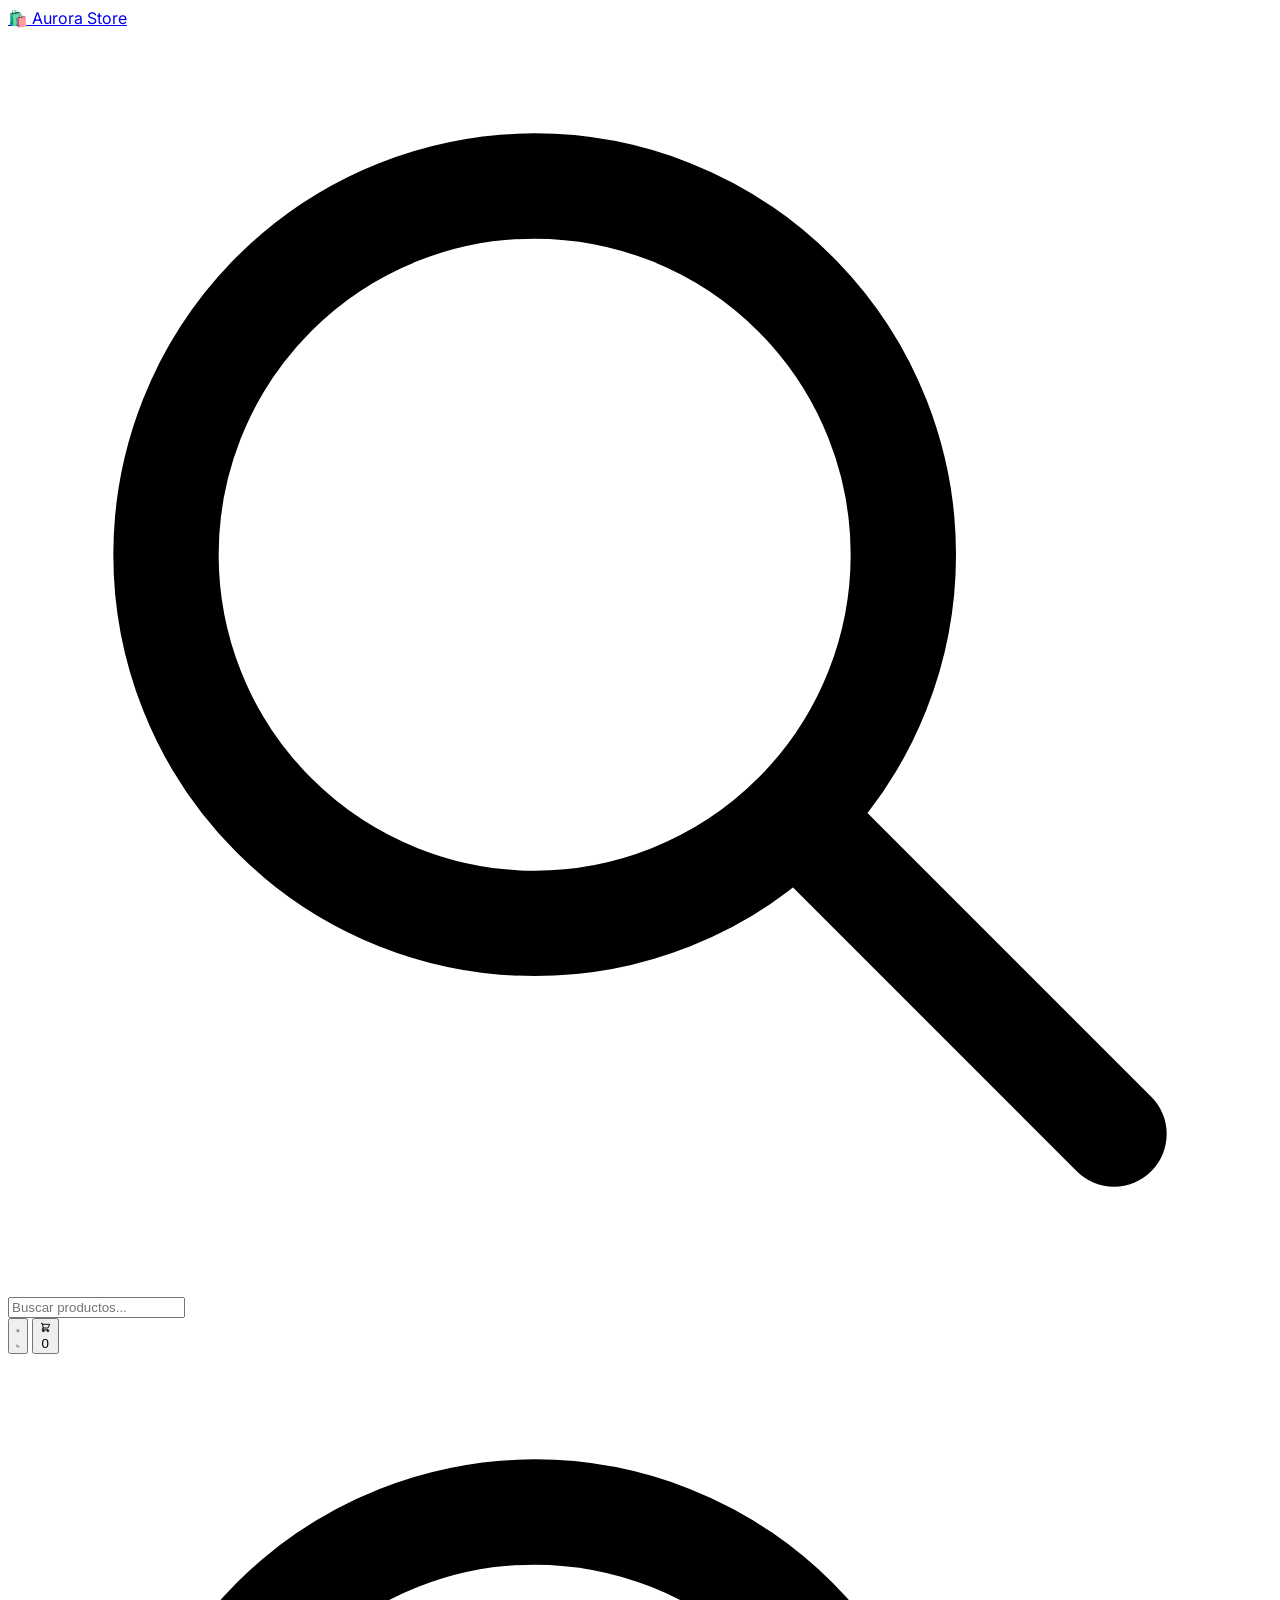
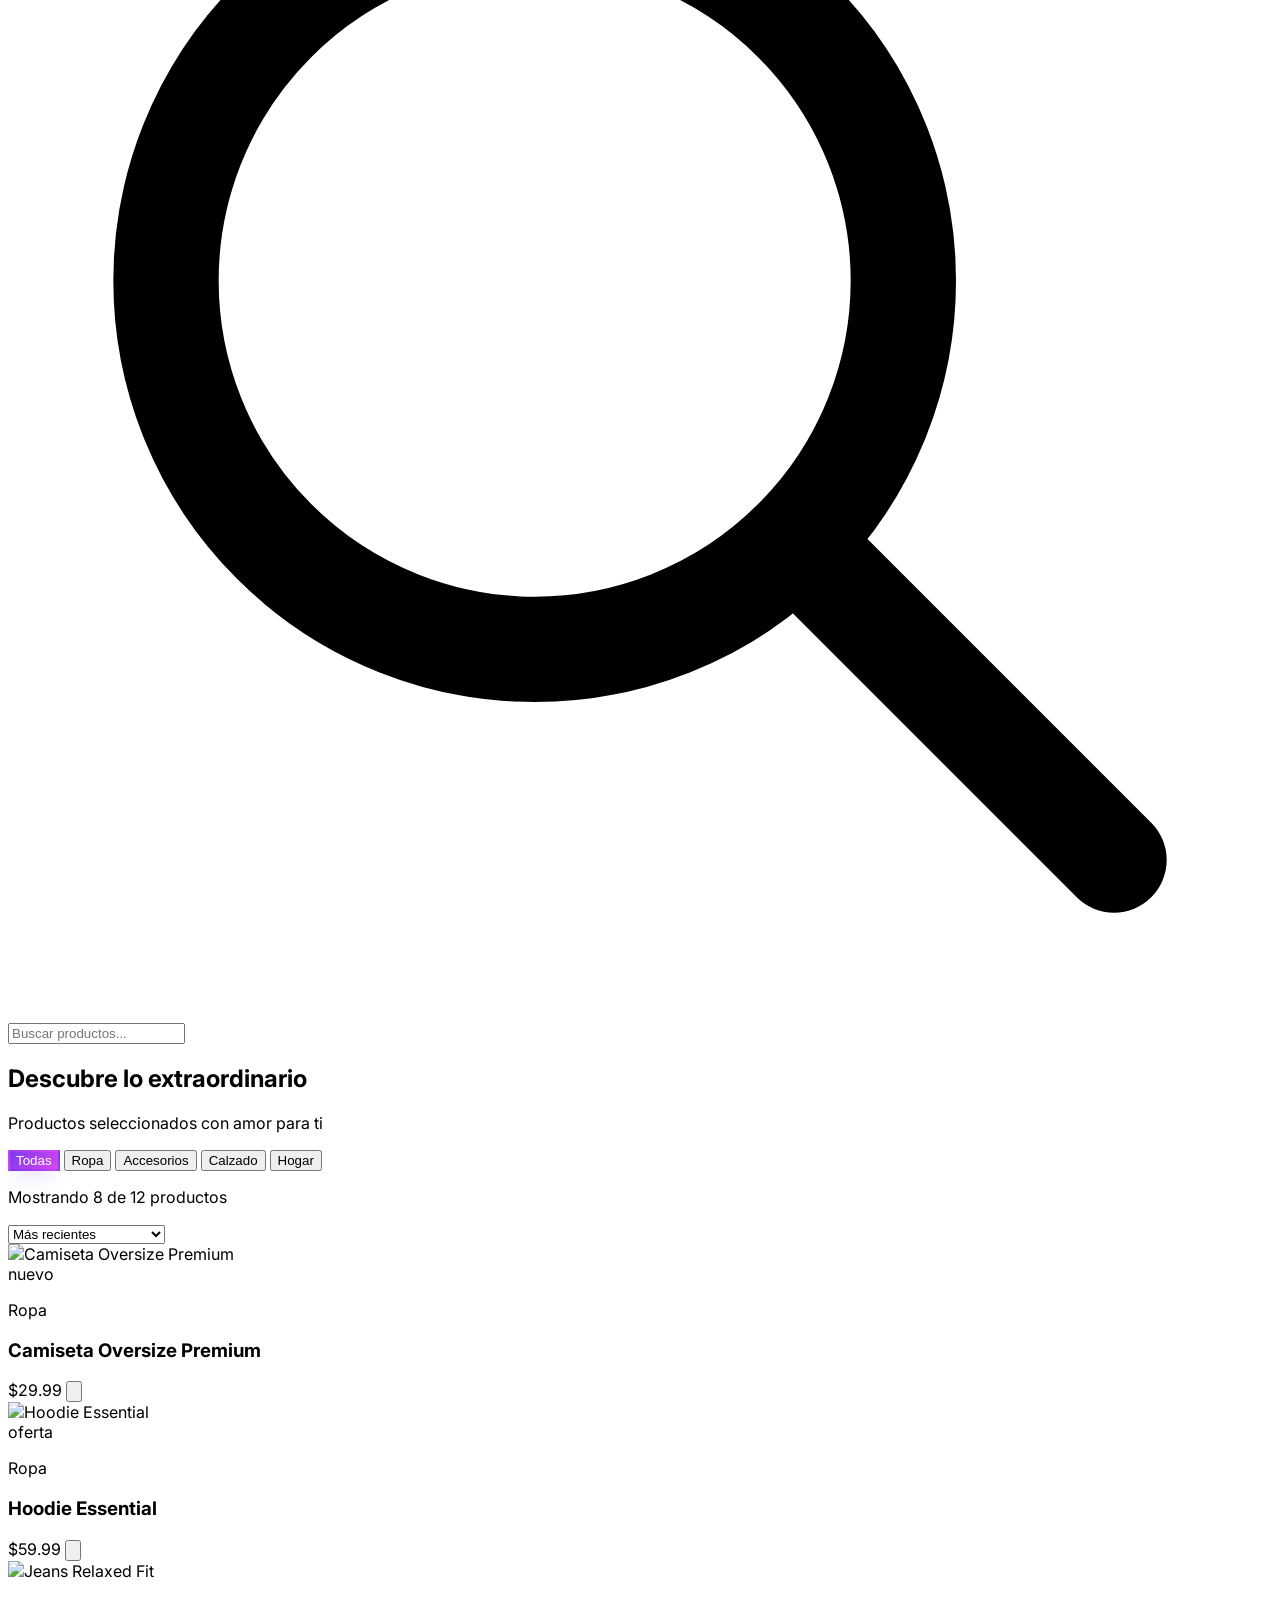
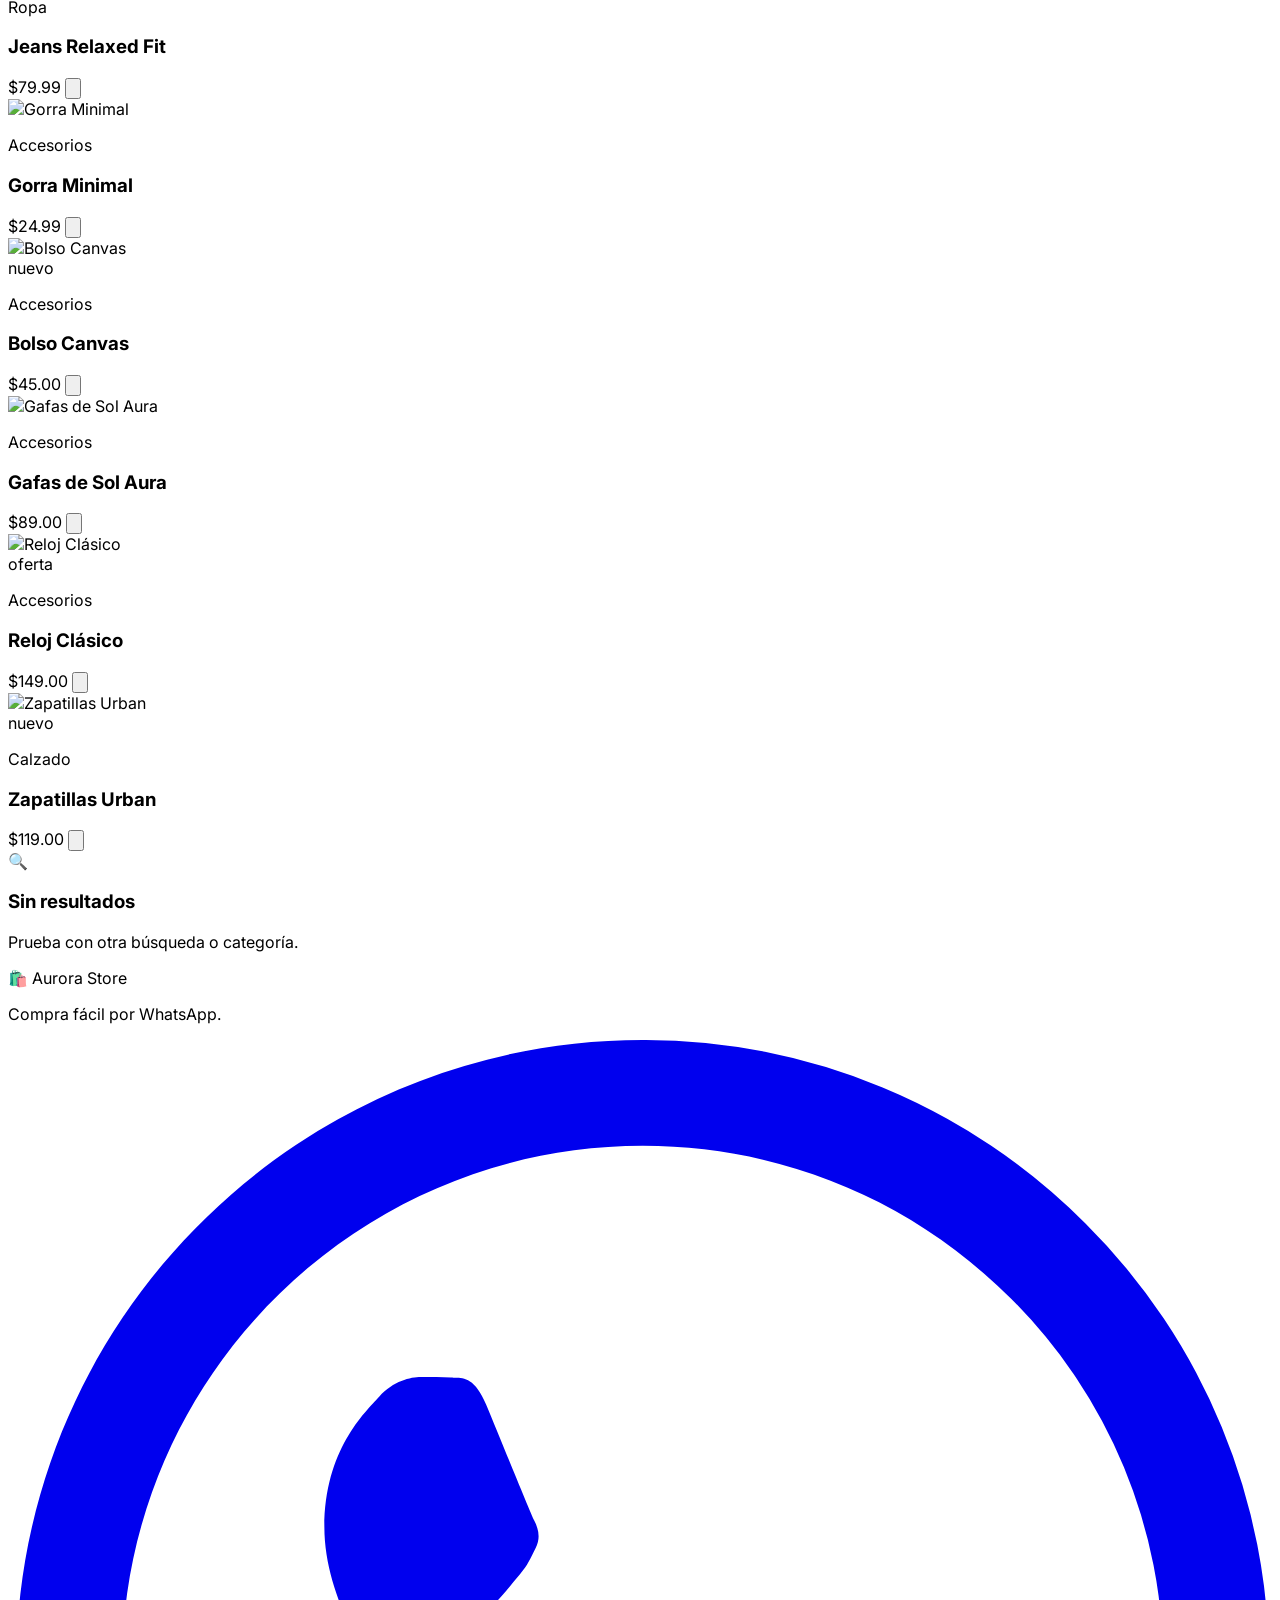
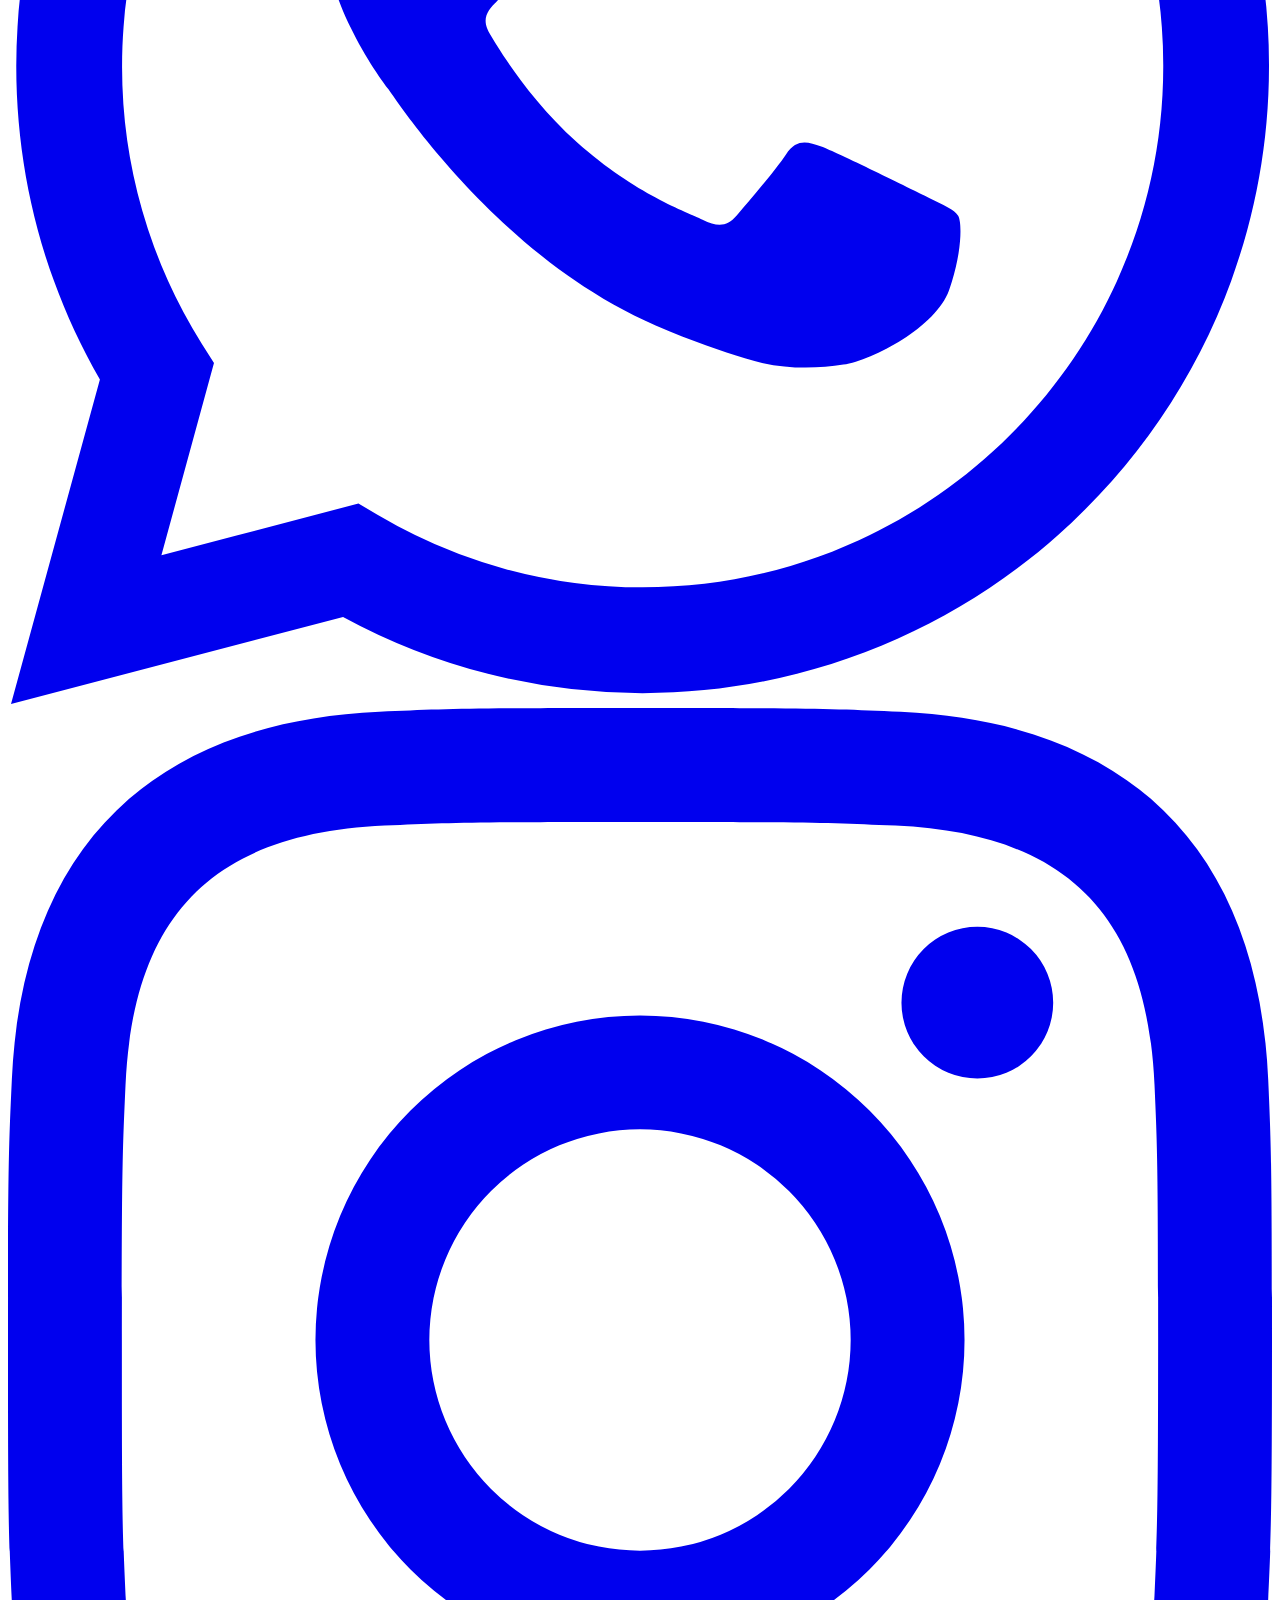
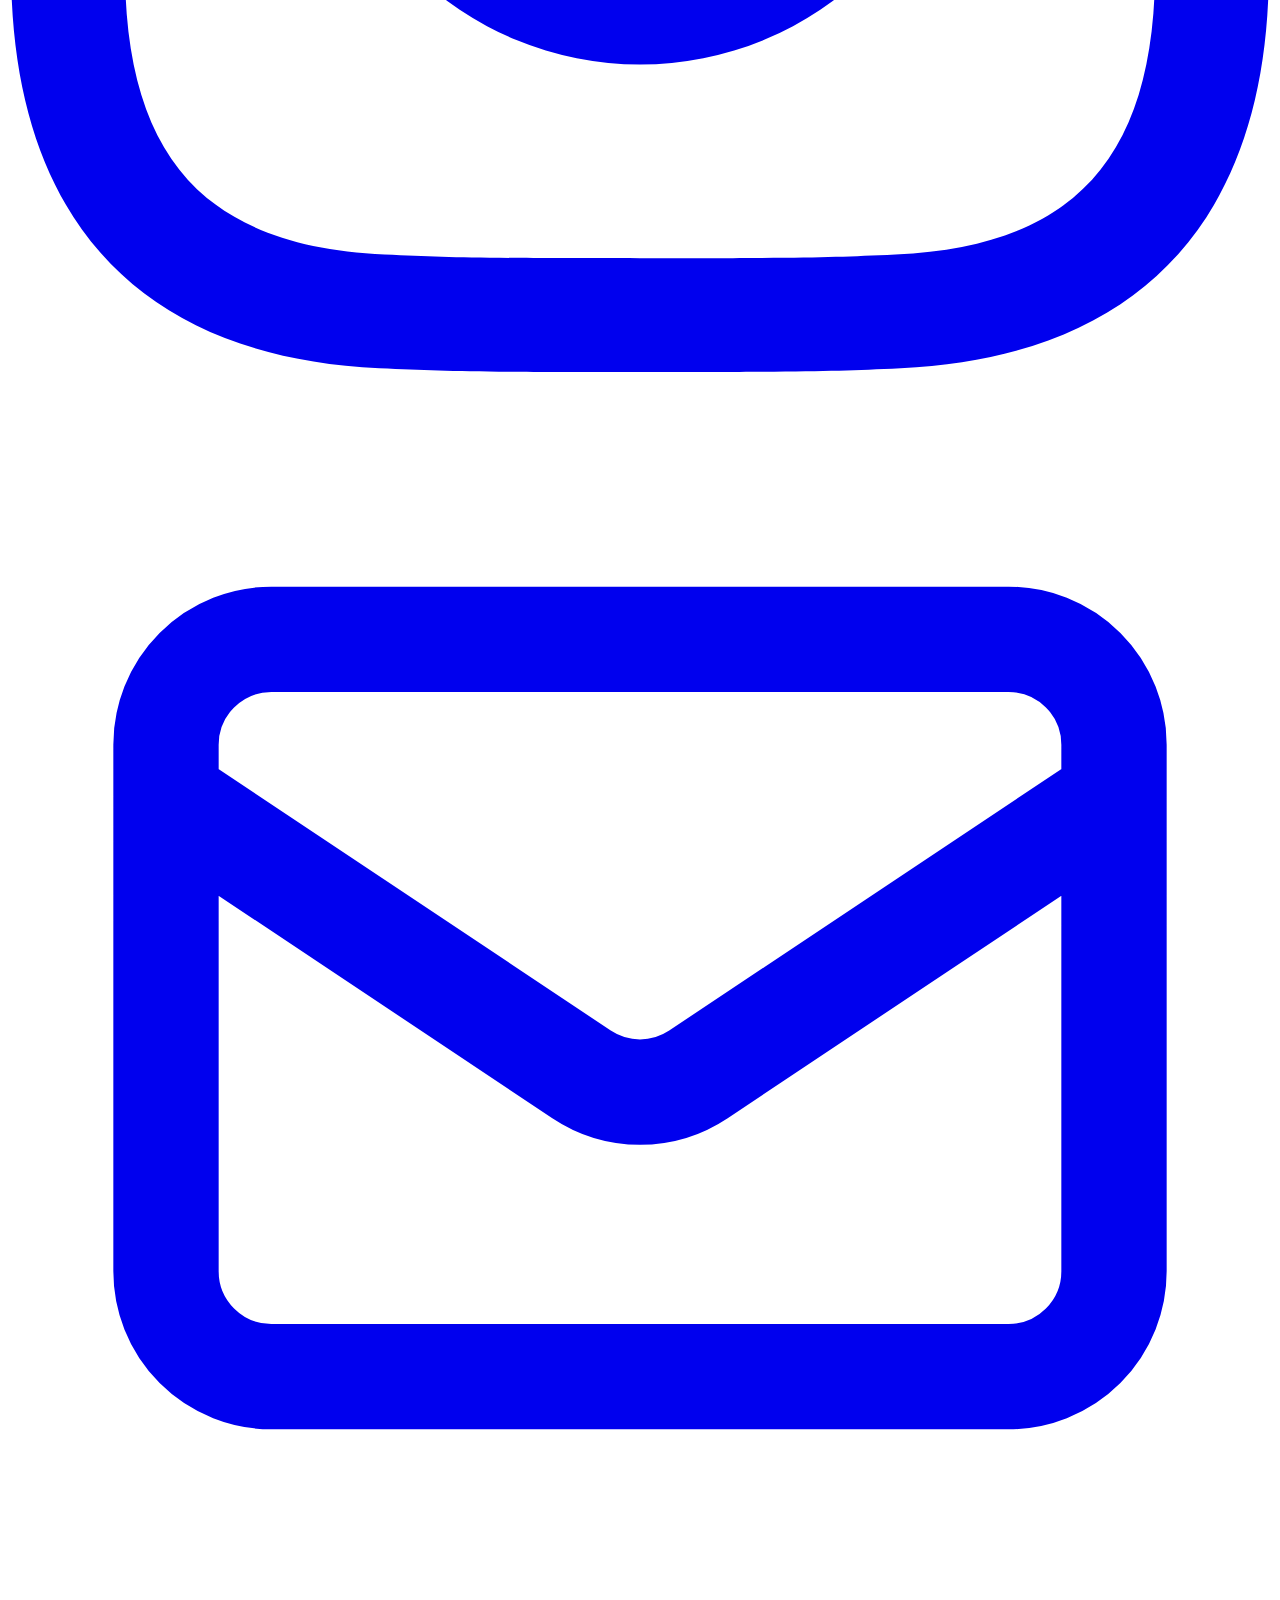
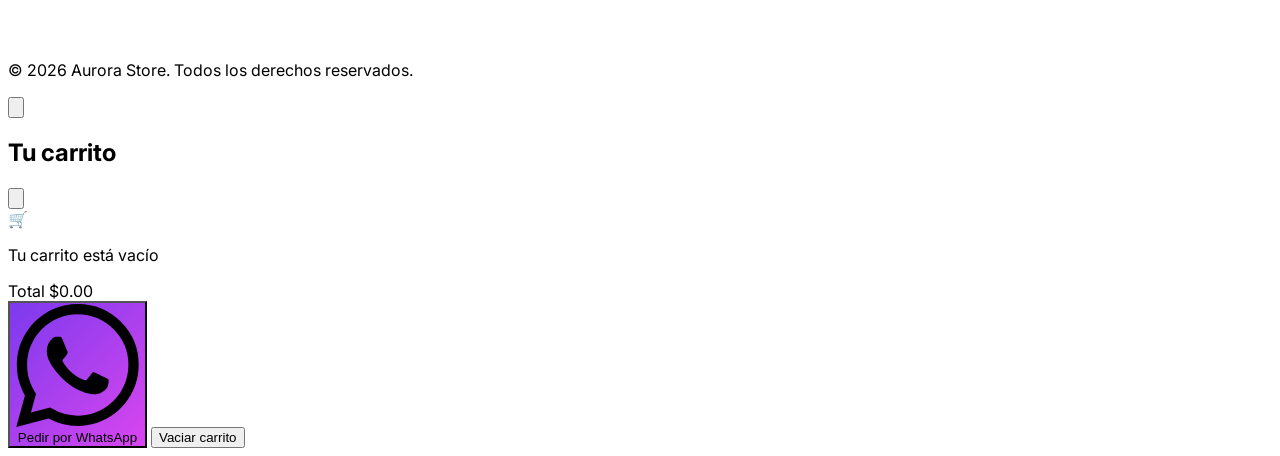
==== index.html @ 953bf491 "Add files via upload primera version" ====
<!DOCTYPE html>
<html lang="es" class="dark">
<head>
<meta charset="UTF-8">
<meta name="viewport" content="width=device-width, initial-scale=1.0">
<title>Aurora Store — Catálogo</title>
<meta name="description" content="Catálogo de productos seleccionados con amor.">
<meta property="og:title" content="Aurora Store">
<meta property="og:description" content="Catálogo de productos seleccionados con amor.">
<meta property="og:type" content="website">
<link rel="icon" href="data:image/svg+xml,<svg xmlns='http://www.w3.org/2000/svg' viewBox='0 0 100 100'><text y='.9em' font-size='90'>🛍️</text></svg>">
<script src="https://cdn.tailwindcss.com"></script>
<script>
tailwind.config = {
  darkMode: 'class',
  theme: {
    extend: {
      fontFamily: { sans: ['Inter','system-ui','sans-serif'] },
      colors: { brand: { DEFAULT: '#7c3aed', light: '#a78bfa', dark: '#5b21b6' } }
    }
  }
}
</script>
<link rel="preconnect" href="https://fonts.googleapis.com">
<link rel="preconnect" href="https://fonts.gstatic.com" crossorigin>
<link href="https://fonts.googleapis.com/css2?family=Inter:wght@300;400;500;600;700;800;900&display=swap" rel="stylesheet">
<link rel="stylesheet" href="css/styles.css">
</head>
<body class="min-h-screen bg-slate-50 dark:bg-[#0a0a0f] text-slate-900 dark:text-slate-100 antialiased overflow-x-hidden">

<!-- Fondo decorativo -->
<div class="fixed inset-0 -z-10 overflow-hidden pointer-events-none">
  <div class="bg-blob bg-violet-500 w-[500px] h-[500px] -top-40 -left-40"></div>
  <div class="bg-blob bg-fuchsia-500 w-[400px] h-[400px] top-1/3 -right-40"></div>
  <div class="bg-blob bg-pink-400 w-[380px] h-[380px] bottom-0 left-1/4"></div>
</div>

<!-- ============ HEADER ============ -->
<header id="header" class="glass sticky top-0 z-40 border-b border-slate-200/60 dark:border-slate-800/60 transition-shadow">
  <div class="max-w-7xl mx-auto px-4 sm:px-6 lg:px-8">
    <div class="flex items-center justify-between h-16 gap-4">
      <!-- Logo -->
      <a href="#" class="flex items-center gap-2 shrink-0">
        <span id="logo" class="text-2xl">🛍️</span>
        <span id="nombre-tienda" class="font-bold text-lg tracking-tight">Aurora Store</span>
      </a>

      <!-- Buscador desktop -->
      <div class="hidden md:flex flex-1 max-w-md relative">
        <svg class="absolute left-3 top-1/2 -translate-y-1/2 w-4 h-4 text-slate-400" fill="none" stroke="currentColor" viewBox="0 0 24 24"><path stroke-linecap="round" stroke-linejoin="round" stroke-width="2" d="M21 21l-6-6m2-5a7 7 0 11-14 0 7 7 0 0114 0z"/></svg>
        <input id="buscador" type="search" placeholder="Buscar productos..." class="w-full pl-10 pr-4 py-2 rounded-full bg-slate-100 dark:bg-slate-800/60 border border-transparent focus:border-violet-500 focus:bg-white dark:focus:bg-slate-900 outline-none text-sm transition-all">
      </div>

      <!-- Acciones -->
      <div class="flex items-center gap-1.5">
        <button id="theme-toggle" aria-label="Cambiar tema" class="p-2.5 rounded-full hover:bg-slate-100 dark:hover:bg-slate-800 transition-colors">
          <svg class="w-5 h-5 hidden dark:block" fill="none" stroke="currentColor" viewBox="0 0 24 24"><path stroke-linecap="round" stroke-linejoin="round" stroke-width="2" d="M12 3v1m0 16v1m9-9h-1M4 12H3m15.364 6.364l-.707-.707M6.343 6.343l-.707-.707m12.728 0l-.707.707M6.343 17.657l-.707.707M16 12a4 4 0 11-8 0 4 4 0 018 0z"/></svg>
          <svg class="w-5 h-5 dark:hidden" fill="none" stroke="currentColor" viewBox="0 0 24 24"><path stroke-linecap="round" stroke-linejoin="round" stroke-width="2" d="M20.354 15.354A9 9 0 018.646 3.646 9.003 9.003 0 0012 21a9.003 9.003 0 008.354-5.646z"/></svg>
        </button>

        <button id="btn-carrito" aria-label="Carrito" class="relative p-2.5 rounded-full hover:bg-slate-100 dark:hover:bg-slate-800 transition-colors">
          <svg class="w-5 h-5" fill="none" stroke="currentColor" viewBox="0 0 24 24"><path stroke-linecap="round" stroke-linejoin="round" stroke-width="2" d="M3 3h2l.4 2M7 13h10l4-8H5.4M7 13L5.4 5M7 13l-2.293 2.293c-.63.63-.184 1.707.707 1.707H17m0 0a2 2 0 100 4 2 2 0 000-4zm-8 2a2 2 0 11-4 0 2 2 0 014 0z"/></svg>
          <span id="badge-carrito" class="hidden absolute -top-0.5 -right-0.5 min-w-[18px] h-[18px] px-1 rounded-full bg-gradient-to-br from-violet-600 to-fuchsia-500 text-white text-[10px] font-bold flex items-center justify-center">0</span>
        </button>
      </div>
    </div>

    <!-- Buscador mobile -->
    <div class="md:hidden pb-3">
      <div class="relative">
        <svg class="absolute left-3 top-1/2 -translate-y-1/2 w-4 h-4 text-slate-400" fill="none" stroke="currentColor" viewBox="0 0 24 24"><path stroke-linecap="round" stroke-linejoin="round" stroke-width="2" d="M21 21l-6-6m2-5a7 7 0 11-14 0 7 7 0 0114 0z"/></svg>
        <input id="buscador-mobile" type="search" placeholder="Buscar productos..." class="w-full pl-10 pr-4 py-2 rounded-full bg-slate-100 dark:bg-slate-800/60 outline-none text-sm">
      </div>
    </div>
  </div>
</header>

<!-- ============ HERO ============ -->
<section class="max-w-7xl mx-auto px-4 sm:px-6 lg:px-8 pt-12 pb-8 text-center">
  <h1 class="text-4xl sm:text-5xl lg:text-6xl font-extrabold tracking-tight mb-4">
    Descubre lo <span class="bg-gradient-to-r from-violet-600 via-fuchsia-500 to-pink-500 bg-clip-text text-transparent">extraordinario</span>
  </h1>
  <p id="descripcion-tienda" class="text-base sm:text-lg text-slate-500 dark:text-slate-400 max-w-2xl mx-auto">
    Productos seleccionados con amor para ti
  </p>
</section>

<!-- ============ FILTROS ============ -->
<section class="max-w-7xl mx-auto px-4 sm:px-6 lg:px-8 mb-6">
  <div class="flex flex-col gap-4">
    <!-- Categorías -->
    <div id="categorias" class="flex gap-2 overflow-x-auto no-scrollbar py-1"></div>

    <!-- Orden + info -->
    <div class="flex flex-wrap items-center justify-between gap-3">
      <p id="contador" class="text-sm text-slate-500 dark:text-slate-400"></p>
      <select id="orden" class="text-sm px-3 py-2 rounded-full bg-slate-100 dark:bg-slate-800/60 border border-transparent focus:border-violet-500 outline-none cursor-pointer">
        <option value="recientes">Más recientes</option>
        <option value="precio-asc">Precio: menor a mayor</option>
        <option value="precio-desc">Precio: mayor a menor</option>
        <option value="nombre">Nombre A-Z</option>
      </select>
    </div>
  </div>
</section>

<!-- ============ GRID ============ -->
<main class="max-w-7xl mx-auto px-4 sm:px-6 lg:px-8 pb-20">
  <div id="grid" class="grid grid-cols-2 md:grid-cols-3 lg:grid-cols-4 gap-4 sm:gap-6"></div>

  <!-- Sin resultados -->
  <div id="sin-resultados" class="hidden text-center py-20">
    <div class="text-5xl mb-4">🔍</div>
    <h3 class="font-semibold text-lg mb-1">Sin resultados</h3>
    <p class="text-sm text-slate-500">Prueba con otra búsqueda o categoría.</p>
  </div>

  <!-- Sentinel infinite scroll -->
  <div id="sentinel" class="h-20"></div>

  <!-- Loader -->
  <div id="loader" class="hidden flex justify-center py-8">
    <div class="w-8 h-8 rounded-full border-2 border-violet-500 border-t-transparent animate-spin"></div>
  </div>
</main>

<!-- ============ FOOTER ============ -->
<footer class="border-t border-slate-200 dark:border-slate-800 mt-10">
  <div class="max-w-7xl mx-auto px-4 sm:px-6 lg:px-8 py-10 grid sm:grid-cols-2 gap-6">
    <div>
      <div class="flex items-center gap-2 mb-3">
        <span id="logo-footer" class="text-xl">🛍️</span>
        <span id="nombre-footer" class="font-bold">Aurora Store</span>
      </div>
      <p class="text-sm text-slate-500 dark:text-slate-400">Compra fácil por WhatsApp.</p>
    </div>
    <div class="sm:text-right">
      <div class="flex gap-3 sm:justify-end mb-3" id="footer-links"></div>
      <p class="text-xs text-slate-400">© <span id="anio"></span> Aurora Store. Todos los derechos reservados.</p>
    </div>
  </div>
</footer>

<!-- ============ SCROLL TOP ============ -->
<button id="scroll-top" aria-label="Volver arriba" class="fixed bottom-6 right-6 z-30 p-3 rounded-full bg-white dark:bg-slate-800 shadow-lg border border-slate-200 dark:border-slate-700 opacity-0 pointer-events-none transition-all hover:scale-110">
  <svg class="w-5 h-5" fill="none" stroke="currentColor" viewBox="0 0 24 24"><path stroke-linecap="round" stroke-linejoin="round" stroke-width="2" d="M5 10l7-7m0 0l7 7m-7-7v18"/></svg>
</button>

<!-- ============ CARRITO DRAWER ============ -->
<div id="cart-overlay" class="fixed inset-0 bg-black/60 modal-backdrop z-50 hidden"></div>
<aside id="cart-drawer" class="fixed top-0 right-0 h-full w-full max-w-md bg-white dark:bg-[#111118] z-50 shadow-2xl translate-x-full transition-transform duration-300 flex flex-col">
  <div class="flex items-center justify-between p-4 border-b border-slate-200 dark:border-slate-800">
    <h2 class="font-bold text-lg">Tu carrito</h2>
    <button id="cerrar-carrito" class="p-2 rounded-full hover:bg-slate-100 dark:hover:bg-slate-800">
      <svg class="w-5 h-5" fill="none" stroke="currentColor" viewBox="0 0 24 24"><path stroke-linecap="round" stroke-linejoin="round" stroke-width="2" d="M6 18L18 6M6 6l12 12"/></svg>
    </button>
  </div>
  <div id="cart-items" class="flex-1 overflow-y-auto p-4 space-y-3"></div>
  <div id="cart-footer" class="border-t border-slate-200 dark:border-slate-800 p-4 space-y-3">
    <div class="flex justify-between items-center">
      <span class="text-sm text-slate-500">Total</span>
      <span id="cart-total" class="font-bold text-xl">$0.00</span>
    </div>
    <button id="btn-whatsapp" class="btn-primary w-full py-3 rounded-xl text-white font-semibold flex items-center justify-center gap-2">
      <svg class="w-5 h-5" viewBox="0 0 24 24" fill="currentColor"><path d="M17.472 14.382c-.297-.149-1.758-.867-2.03-.967-.273-.099-.471-.148-.67.15-.197.297-.767.966-.94 1.164-.173.199-.347.223-.644.075-.297-.15-1.255-.463-2.39-1.475-.883-.788-1.48-1.761-1.653-2.059-.173-.297-.018-.458.13-.606.134-.133.298-.347.446-.52.149-.174.198-.298.298-.497.099-.198.05-.371-.025-.52-.075-.149-.669-1.612-.916-2.207-.242-.579-.487-.5-.669-.51-.173-.008-.371-.01-.57-.01-.198 0-.52.074-.792.372-.272.297-1.04 1.016-1.04 2.479 0 1.462 1.065 2.875 1.213 3.074.149.198 2.096 3.2 5.077 4.487.709.306 1.262.489 1.694.625.712.227 1.36.195 1.871.118.571-.085 1.758-.719 2.006-1.413.248-.694.248-1.289.173-1.413-.074-.124-.272-.198-.57-.347m-5.421 7.403h-.004a9.87 9.87 0 01-5.031-1.378l-.361-.214-3.741.982.998-3.648-.235-.374a9.86 9.86 0 01-1.51-5.26c.001-5.45 4.436-9.884 9.888-9.884 2.64 0 5.122 1.03 6.988 2.898a9.825 9.825 0 012.893 6.994c-.003 5.45-4.437 9.884-9.885 9.884m8.413-18.297A11.815 11.815 0 0012.05 0C5.495 0 .16 5.335.157 11.892c0 2.096.547 4.142 1.588 5.945L.057 24l6.305-1.654a11.882 11.882 0 005.683 1.448h.005c6.554 0 11.89-5.335 11.893-11.893a11.821 11.821 0 00-3.48-8.413Z"/></svg>
      Pedir por WhatsApp
    </button>
    <button id="vaciar-carrito" class="w-full py-2 text-sm text-slate-500 hover:text-red-500 transition-colors">Vaciar carrito</button>
  </div>
</aside>

<!-- ============ MODAL PRODUCTO ============ -->
<div id="modal" class="fixed inset-0 z-50 hidden">
  <div class="absolute inset-0 bg-black/60 modal-backdrop" data-close-modal></div>
  <div class="relative h-full flex items-center justify-center p-4 overflow-y-auto">
    <div id="modal-content" class="scale-in relative bg-white dark:bg-[#111118] rounded-3xl max-w-3xl w-full overflow-hidden shadow-2xl my-8">
      <!-- contenido dinámico -->
    </div>
  </div>
</div>

<!-- ============ TOASTS ============ -->
<div id="toasts" class="fixed top-20 right-4 z-[60] space-y-2"></div>

<script src="js/app.js"></script>
</body>
</html>
---- css/styles.css ----
/* ============ BASE ============ */
* { -webkit-tap-highlight-color: transparent; }
html { scroll-behavior: smooth; }
body {
  font-family: 'Inter', system-ui, -apple-system, sans-serif;
  transition: background-color .3s ease, color .3s ease;
}

/* ============ SCROLLBAR ============ */
::-webkit-scrollbar { width: 10px; height: 10px; }
::-webkit-scrollbar-track { background: transparent; }
::-webkit-scrollbar-thumb { background: rgba(124,58,237,.3); border-radius: 10px; }
::-webkit-scrollbar-thumb:hover { background: rgba(124,58,237,.55); }
.no-scrollbar::-webkit-scrollbar { display: none; }
.no-scrollbar { -ms-overflow-style: none; scrollbar-width: none; }

/* ============ GLASS ============ */
.glass {
  backdrop-filter: blur(18px) saturate(180%);
  -webkit-backdrop-filter: blur(18px) saturate(180%);
  background: rgba(255,255,255,.72);
}
.dark .glass { background: rgba(10,10,15,.72); }

/* ============ ANIMACIONES ============ */
@keyframes fadeInUp { from { opacity:0; transform: translateY(24px); } to { opacity:1; transform: translateY(0); } }
@keyframes fadeIn { from { opacity:0; } to { opacity:1; } }
@keyframes scaleIn { from { opacity:0; transform: scale(.94); } to { opacity:1; transform: scale(1); } }
@keyframes slideInRight { from { transform: translateX(100%); } to { transform: translateX(0); } }
@keyframes shimmer { 0% { background-position: -200% 0; } 100% { background-position: 200% 0; } }
@keyframes float { 0%,100% { transform: translateY(0); } 50% { transform: translateY(-8px); } }

.fade-in-up { animation: fadeInUp .6s cubic-bezier(.16,1,.3,1) both; }
.fade-in { animation: fadeIn .4s ease both; }
.scale-in { animation: scaleIn .3s cubic-bezier(.16,1,.3,1) both; }
.slide-in-right { animation: slideInRight .35s cubic-bezier(.16,1,.3,1) both; }

/* ============ SKELETON ============ */
.skeleton {
  background: linear-gradient(90deg, rgba(0,0,0,.06) 25%, rgba(0,0,0,.11) 50%, rgba(0,0,0,.06) 75%);
  background-size: 200% 100%;
  animation: shimmer 1.5s infinite;
}
.dark .skeleton {
  background: linear-gradient(90deg, rgba(255,255,255,.05) 25%, rgba(255,255,255,.1) 50%, rgba(255,255,255,.05) 75%);
  background-size: 200% 100%;
}

/* ============ CARD ============ */
.card { transition: transform .4s cubic-bezier(.16,1,.3,1), box-shadow .4s cubic-bezier(.16,1,.3,1); }
.card:hover {
  transform: translateY(-6px);
  box-shadow: 0 28px 56px -20px rgba(124,58,237,.35);
}
.card img { transition: transform .7s cubic-bezier(.16,1,.3,1); }
.card:hover img { transform: scale(1.07); }

/* ============ BOTONES ============ */
.btn-primary {
  background: linear-gradient(135deg, #7c3aed 0%, #d946ef 100%);
  transition: transform .2s, box-shadow .25s, filter .2s;
}
.btn-primary:hover { transform: translateY(-2px); box-shadow: 0 14px 28px -10px rgba(124,58,237,.55); filter: brightness(1.05); }
.btn-primary:active { transform: translateY(0) scale(.98); }

/* ============ CHIPS ============ */
.chip { transition: all .25s cubic-bezier(.16,1,.3,1); }
.chip.active {
  background: linear-gradient(135deg, #7c3aed, #d946ef);
  color: white;
  border-color: transparent;
  box-shadow: 0 8px 20px -8px rgba(124,58,237,.5);
}

/* ============ HEADER ============ */
header.scrolled { box-shadow: 0 4px 28px -10px rgba(0,0,0,.12); }
.dark header.scrolled { box-shadow: 0 4px 28px -10px rgba(0,0,0,.6); }

/* ============ MODAL ============ */
.modal-backdrop {
  backdrop-filter: blur(10px);
  -webkit-backdrop-filter: blur(10px);
}

/* ============ BACKGROUND DECORATION ============ */
.bg-blob {
  position: absolute;
  border-radius: 50%;
  filter: blur(80px);
  opacity: .35;
  pointer-events: none;
}
.dark .bg-blob { opacity: .22; }

/* ============ TOAST ============ */
.toast { animation: fadeInUp .35s cubic-bezier(.16,1,.3,1) both; }
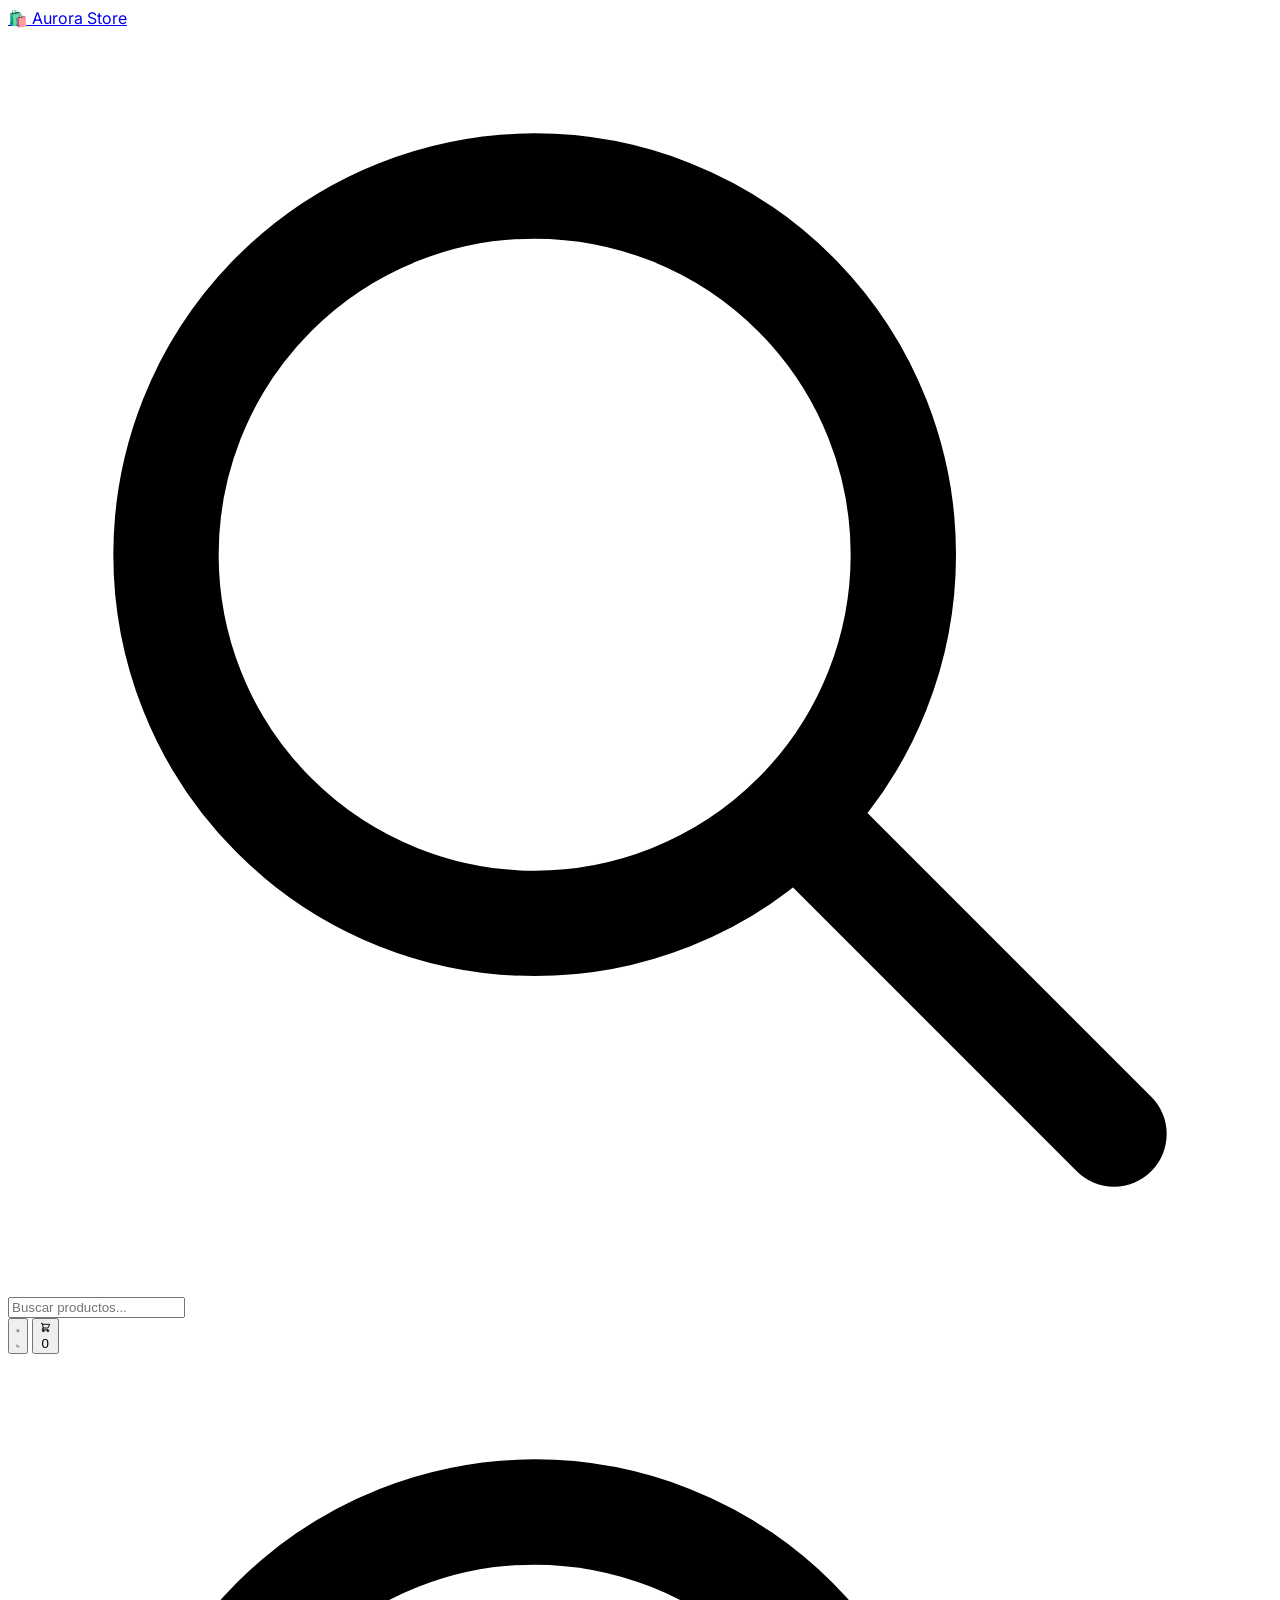
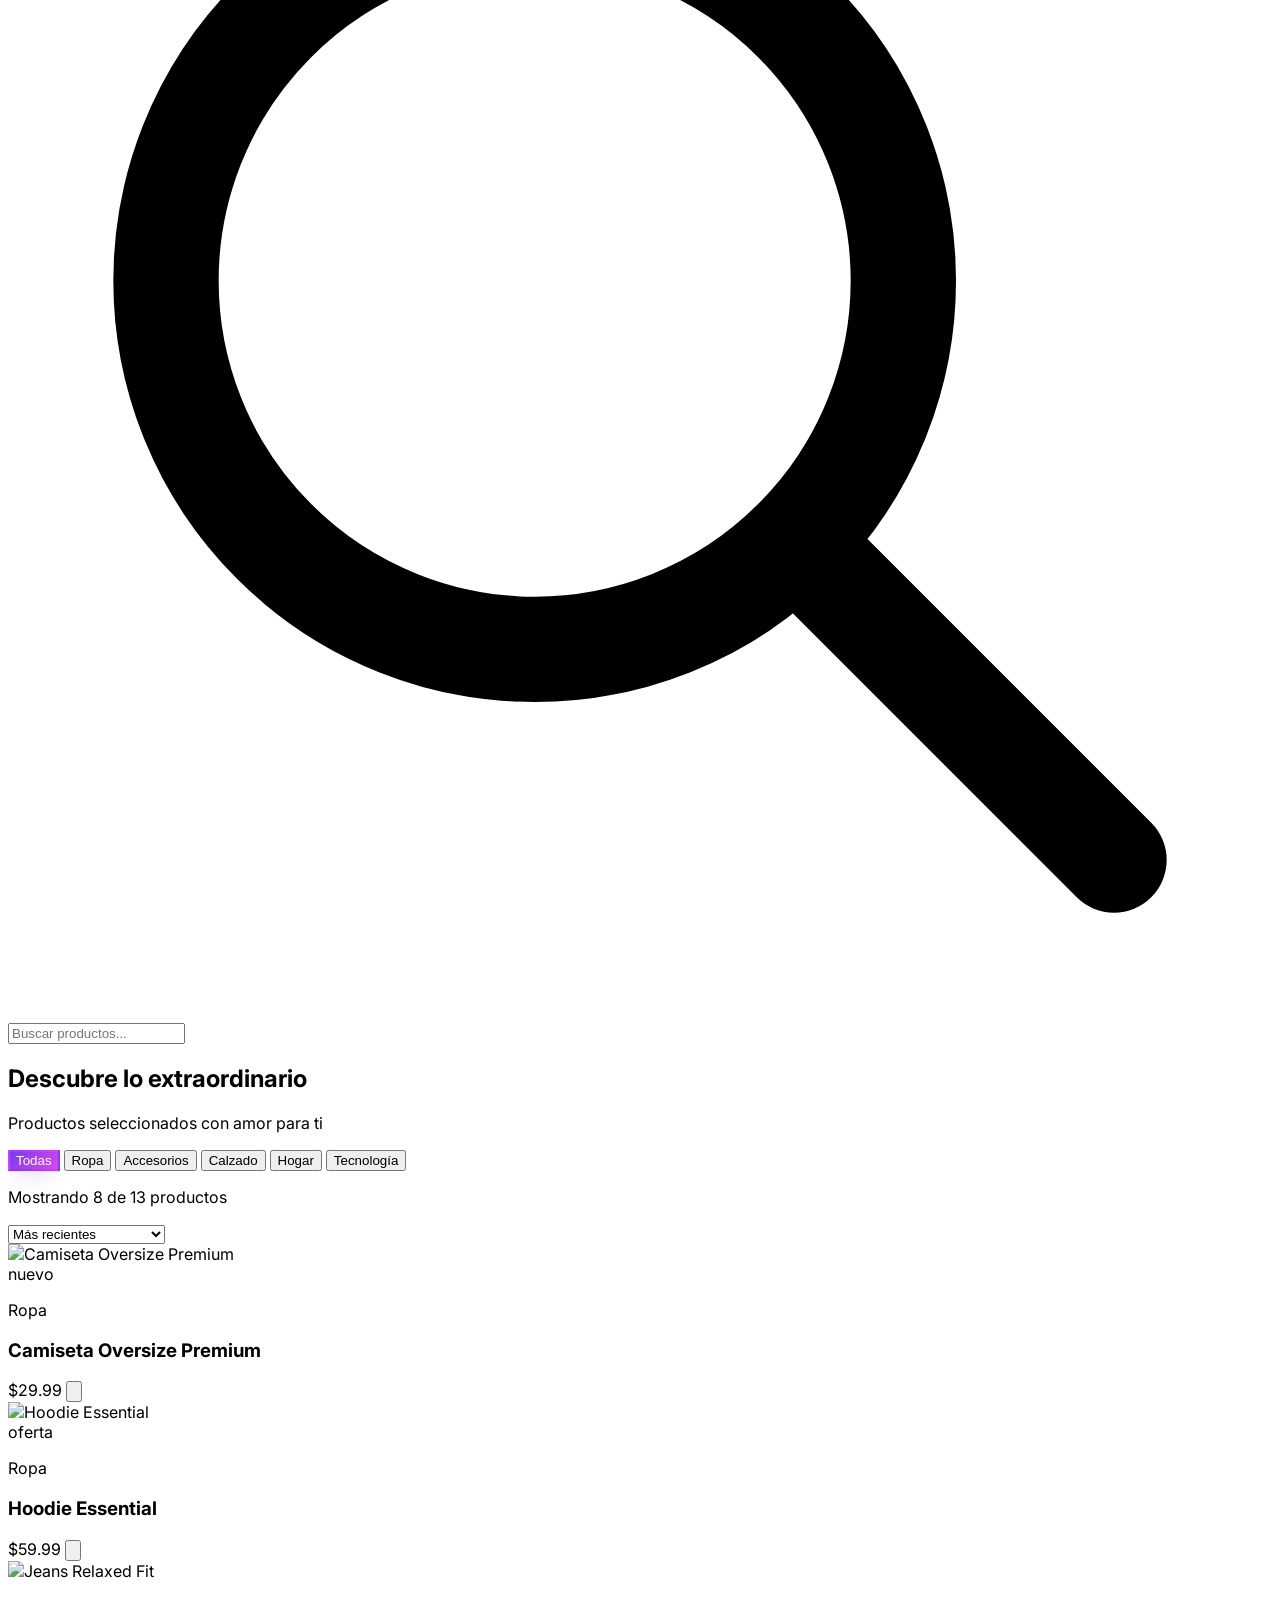
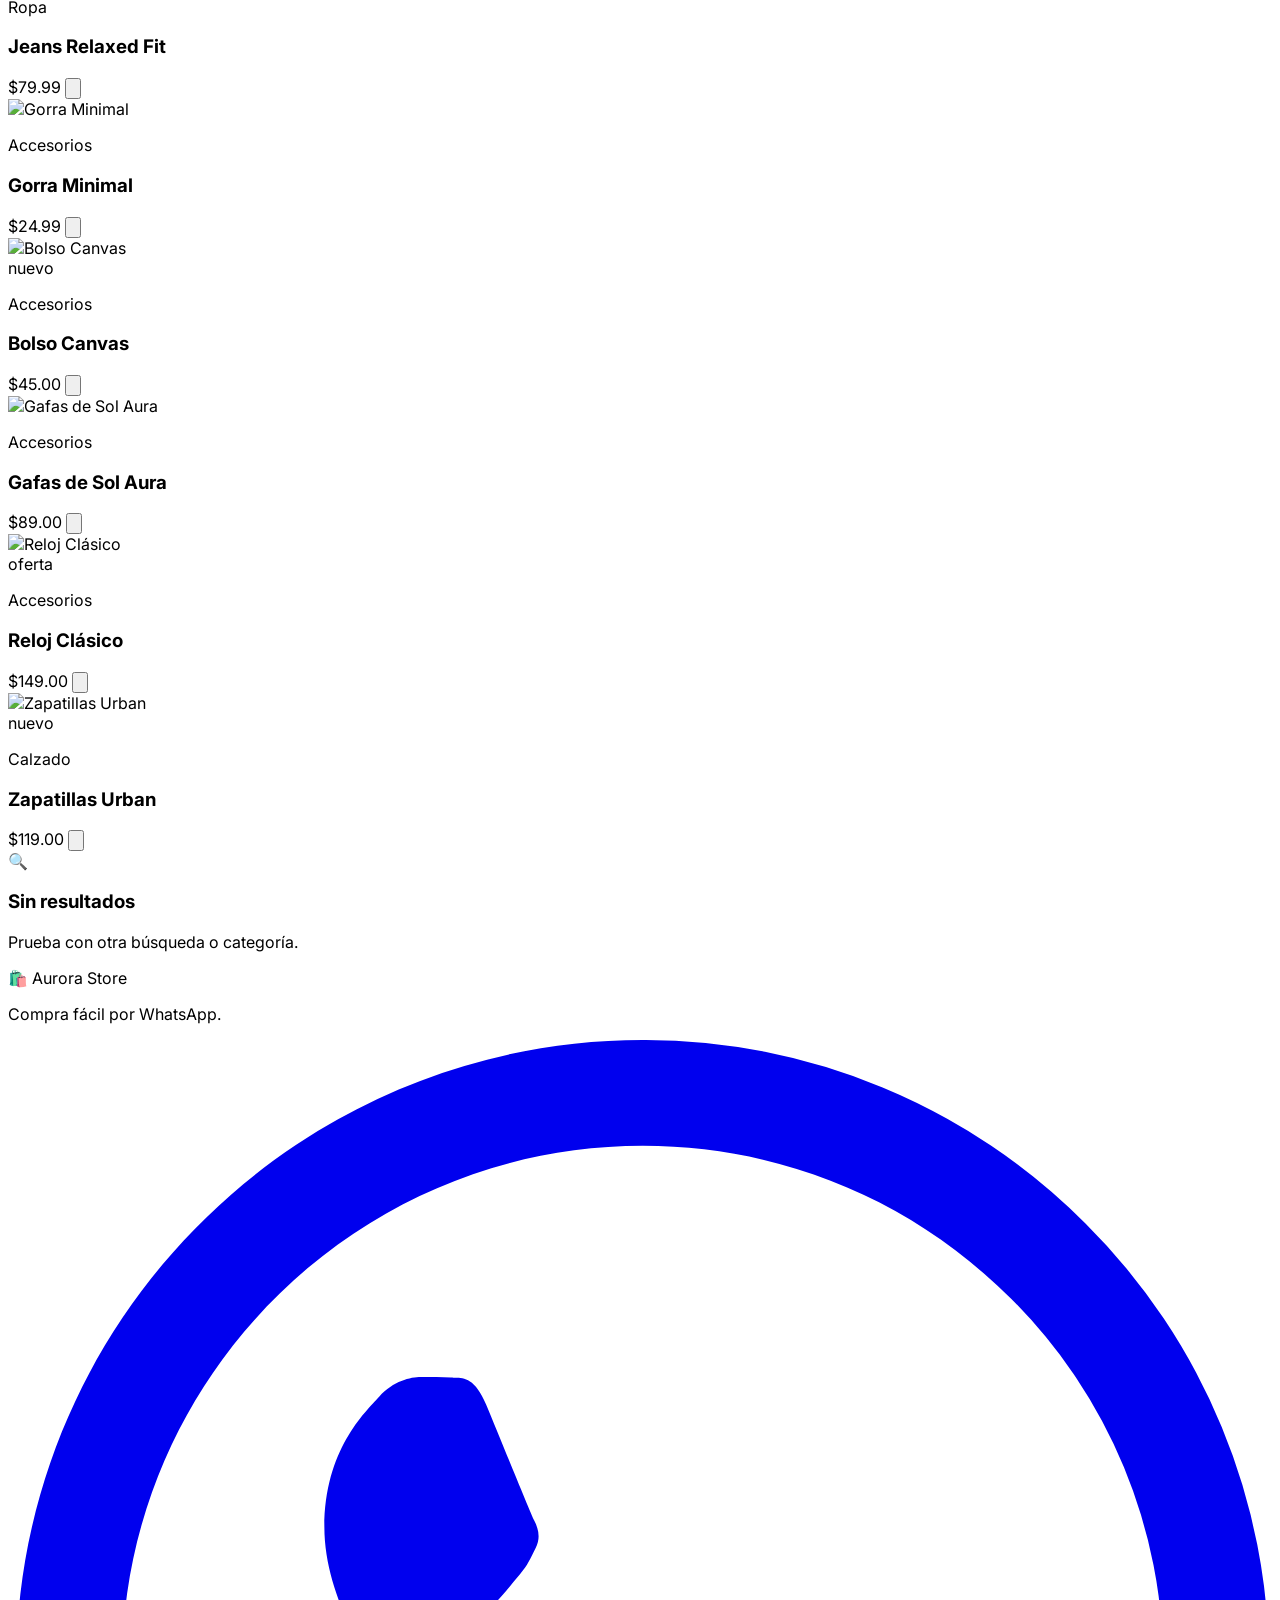
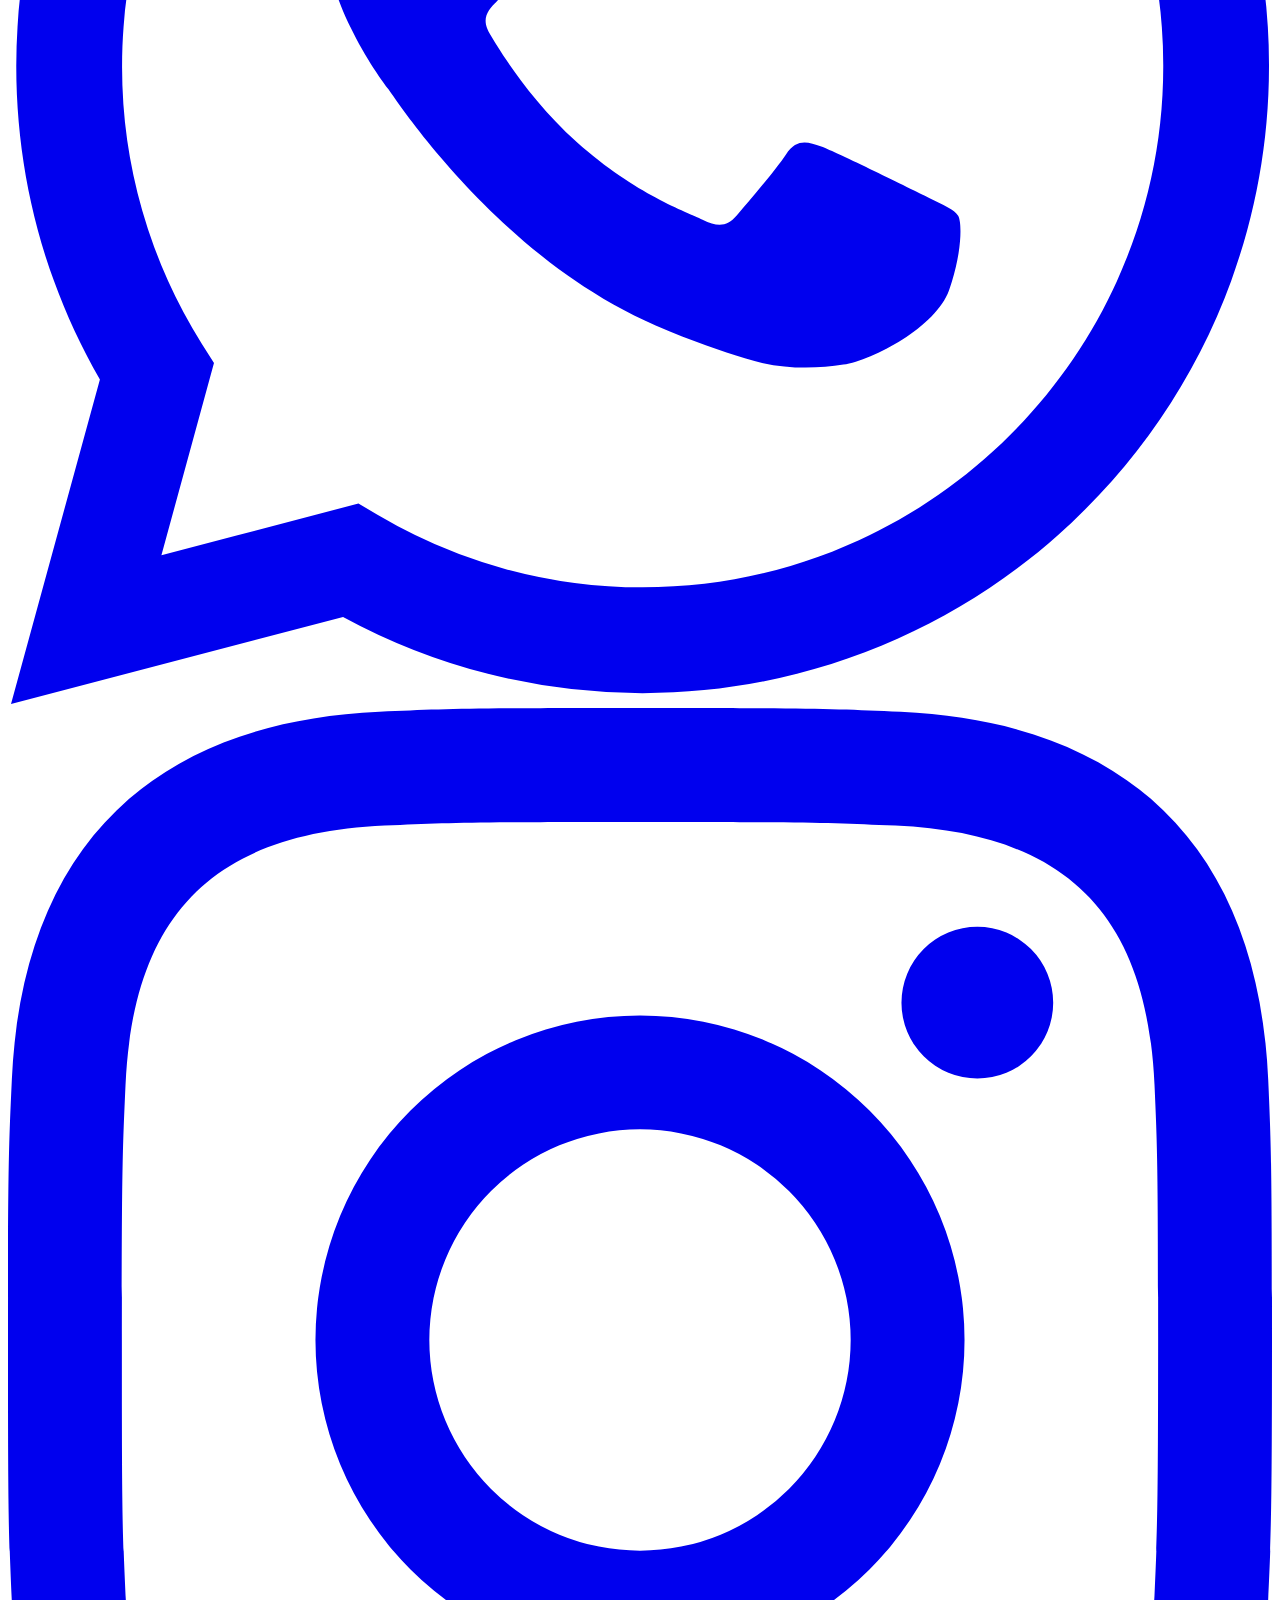
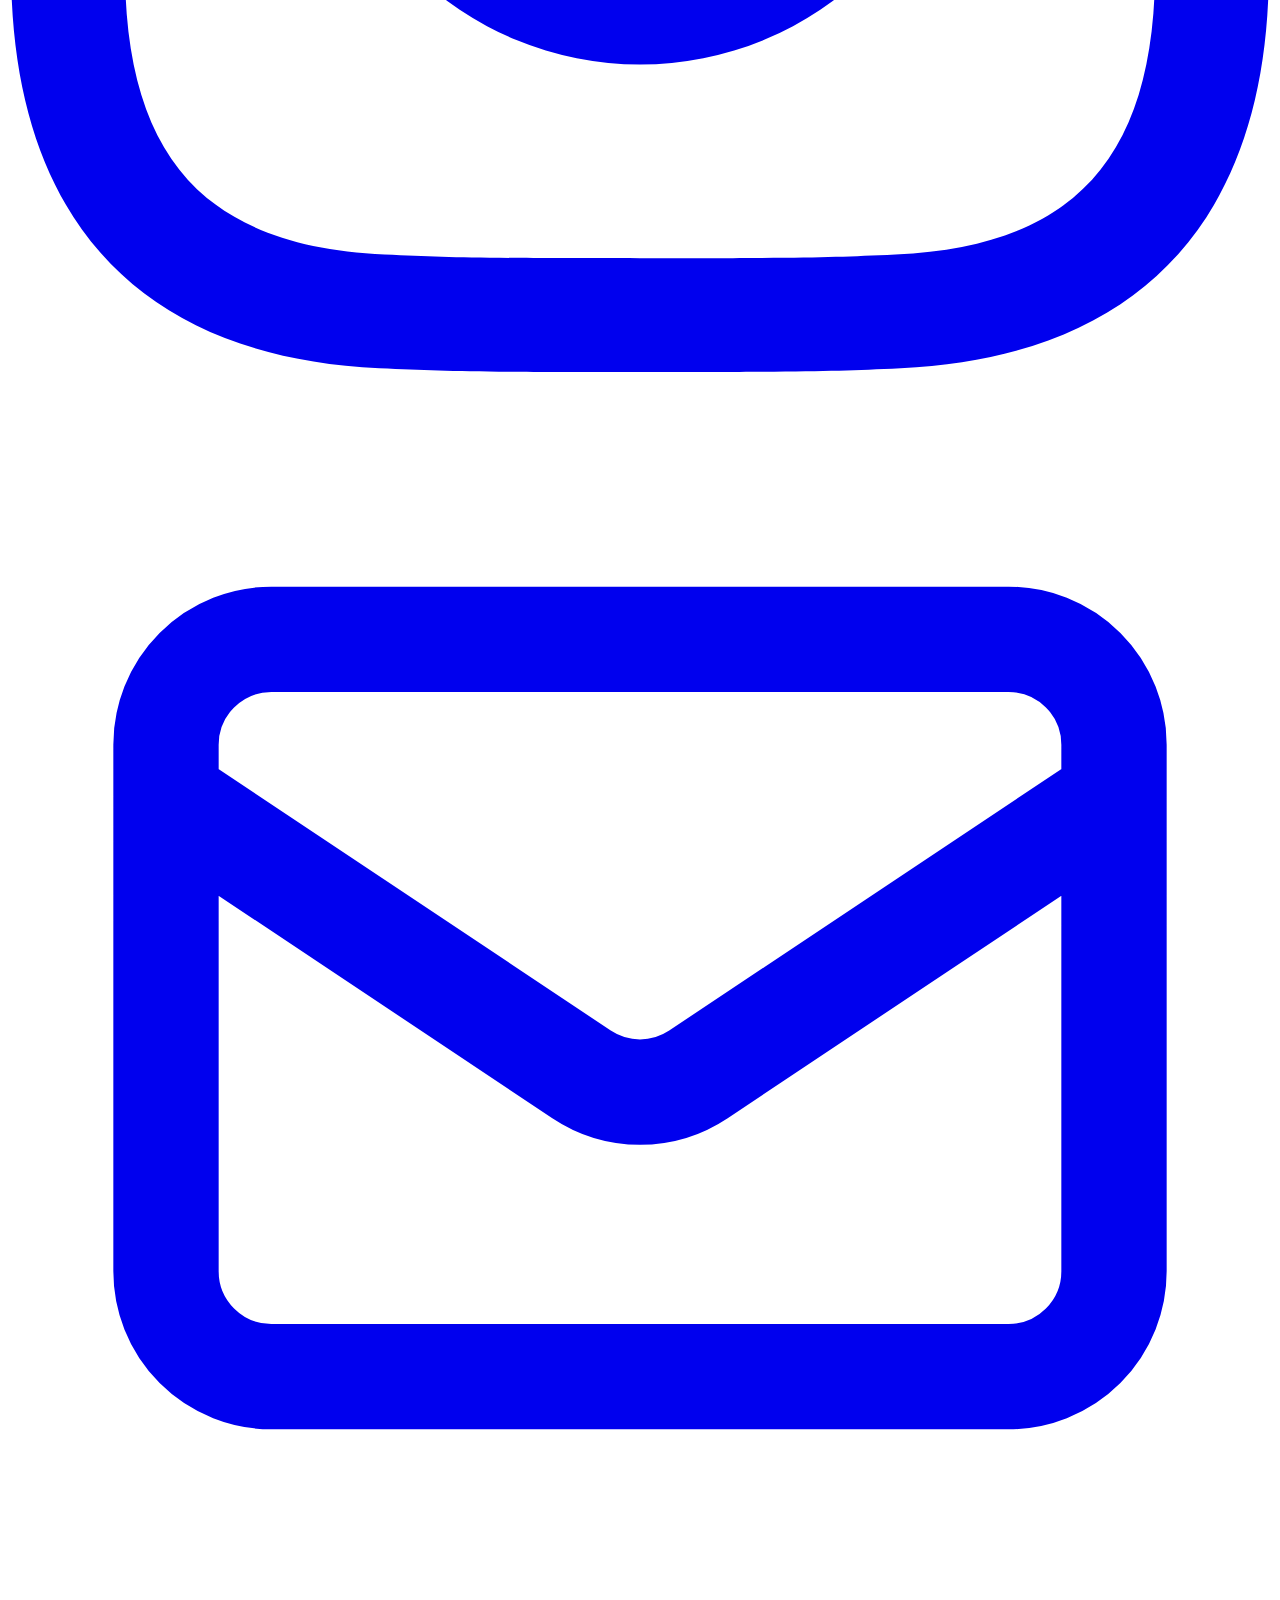
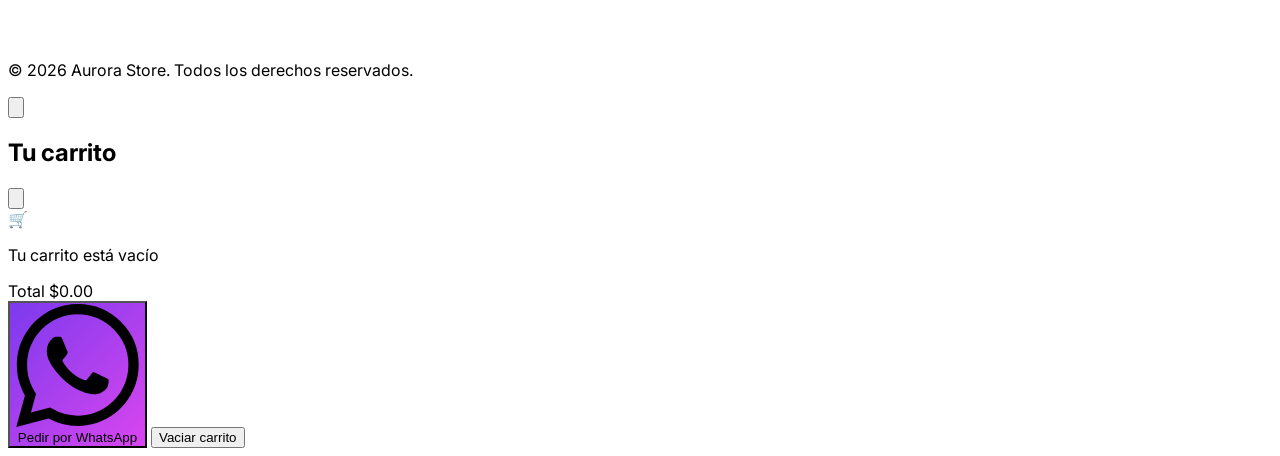
==== commit ed144177: "Actualizar index.html" ====
--- a/index.html
+++ b/index.html
@@ -3,9 +3,9 @@
 <head>
 <meta charset="UTF-8">
 <meta name="viewport" content="width=device-width, initial-scale=1.0">
-<title>Aurora Store — Catálogo</title>
+<title>Ventas CAV — Catálogo</title>
 <meta name="description" content="Catálogo de productos seleccionados con amor.">
-<meta property="og:title" content="Aurora Store">
+<meta property="og:title" content="Ventas CAV">
 <meta property="og:description" content="Catálogo de productos seleccionados con amor.">
 <meta property="og:type" content="website">
 <link rel="icon" href="data:image/svg+xml,<svg xmlns='http://www.w3.org/2000/svg' viewBox='0 0 100 100'><text y='.9em' font-size='90'>🛍️</text></svg>">
@@ -42,7 +42,7 @@
       <!-- Logo -->
       <a href="#" class="flex items-center gap-2 shrink-0">
         <span id="logo" class="text-2xl">🛍️</span>
-        <span id="nombre-tienda" class="font-bold text-lg tracking-tight">Aurora Store</span>
+        <span id="nombre-tienda" class="font-bold text-lg tracking-tight">Ventas CAV</span>
       </a>
 
       <!-- Buscador desktop -->
@@ -130,7 +130,7 @@
     <div>
       <div class="flex items-center gap-2 mb-3">
         <span id="logo-footer" class="text-xl">🛍️</span>
-        <span id="nombre-footer" class="font-bold">Aurora Store</span>
+        <span id="nombre-footer" class="font-bold">Ventas CAV</span>
       </div>
       <p class="text-sm text-slate-500 dark:text-slate-400">Compra fácil por WhatsApp.</p>
     </div>
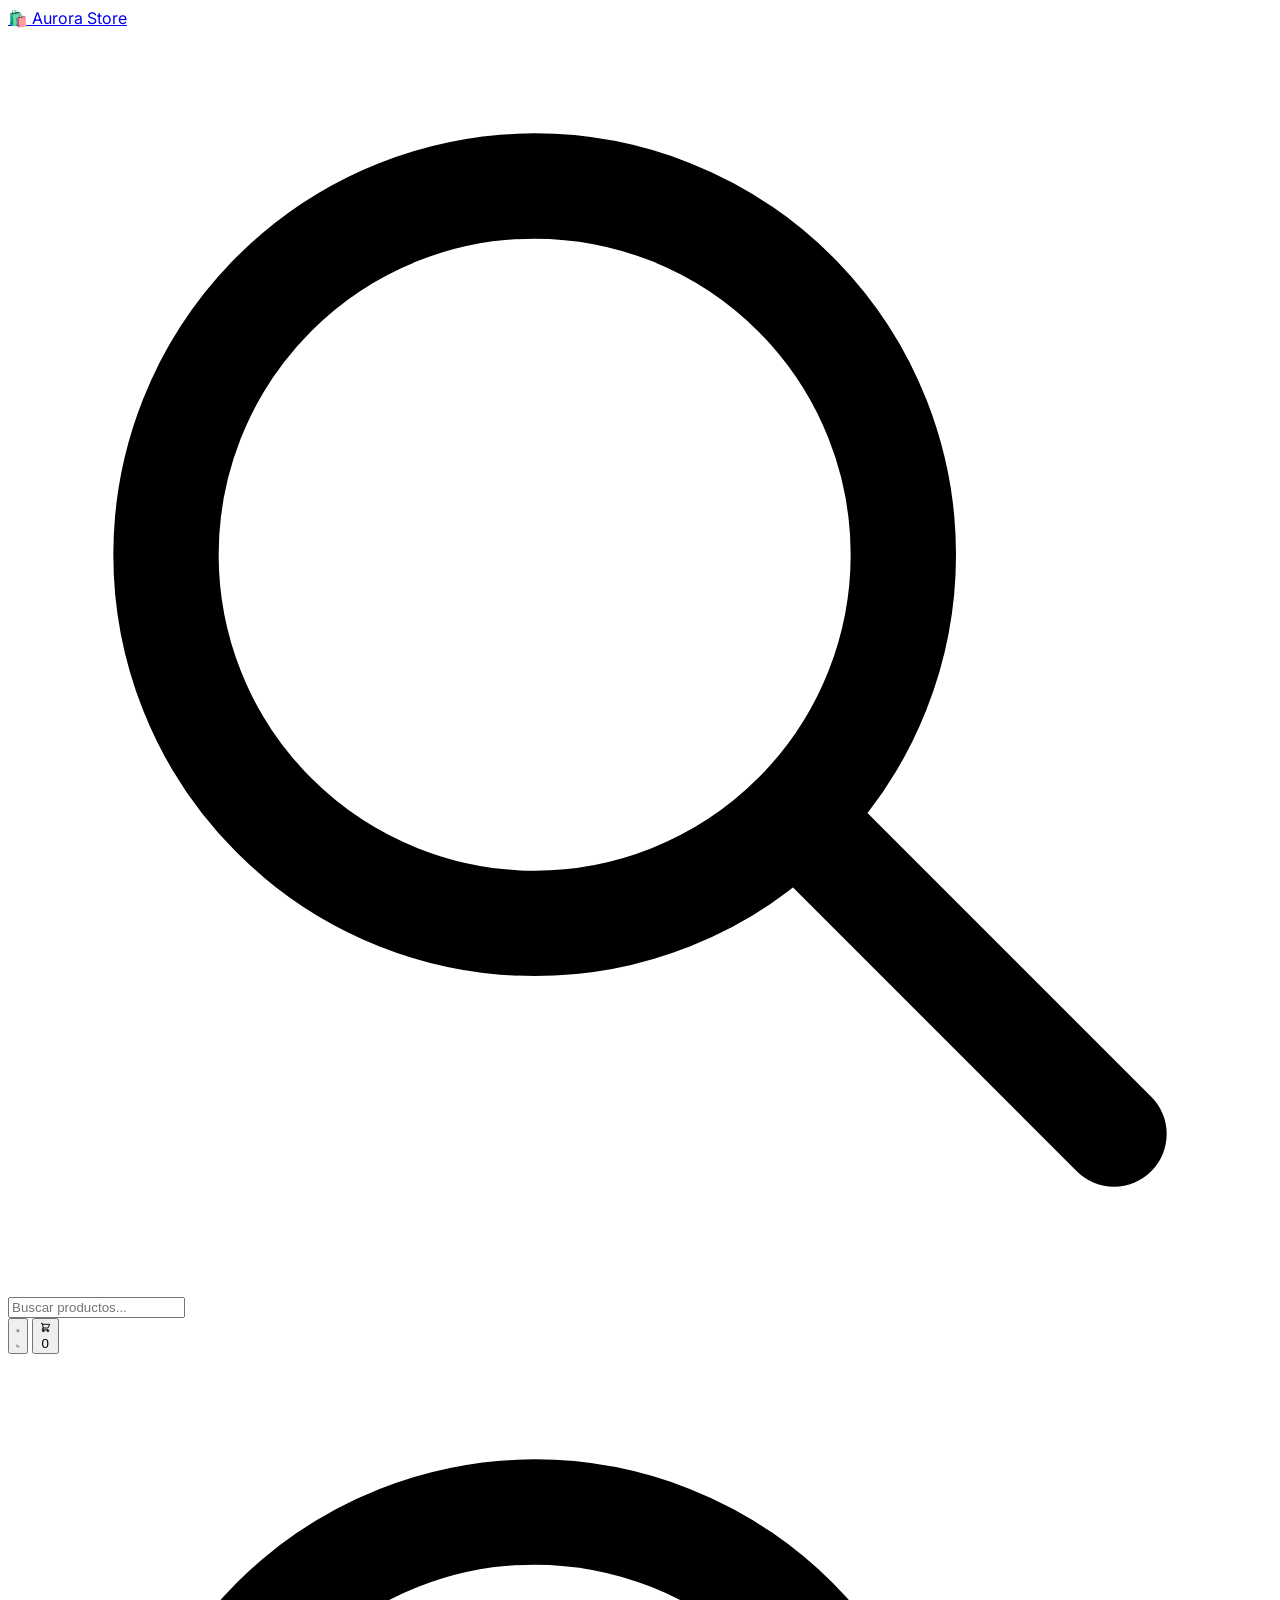
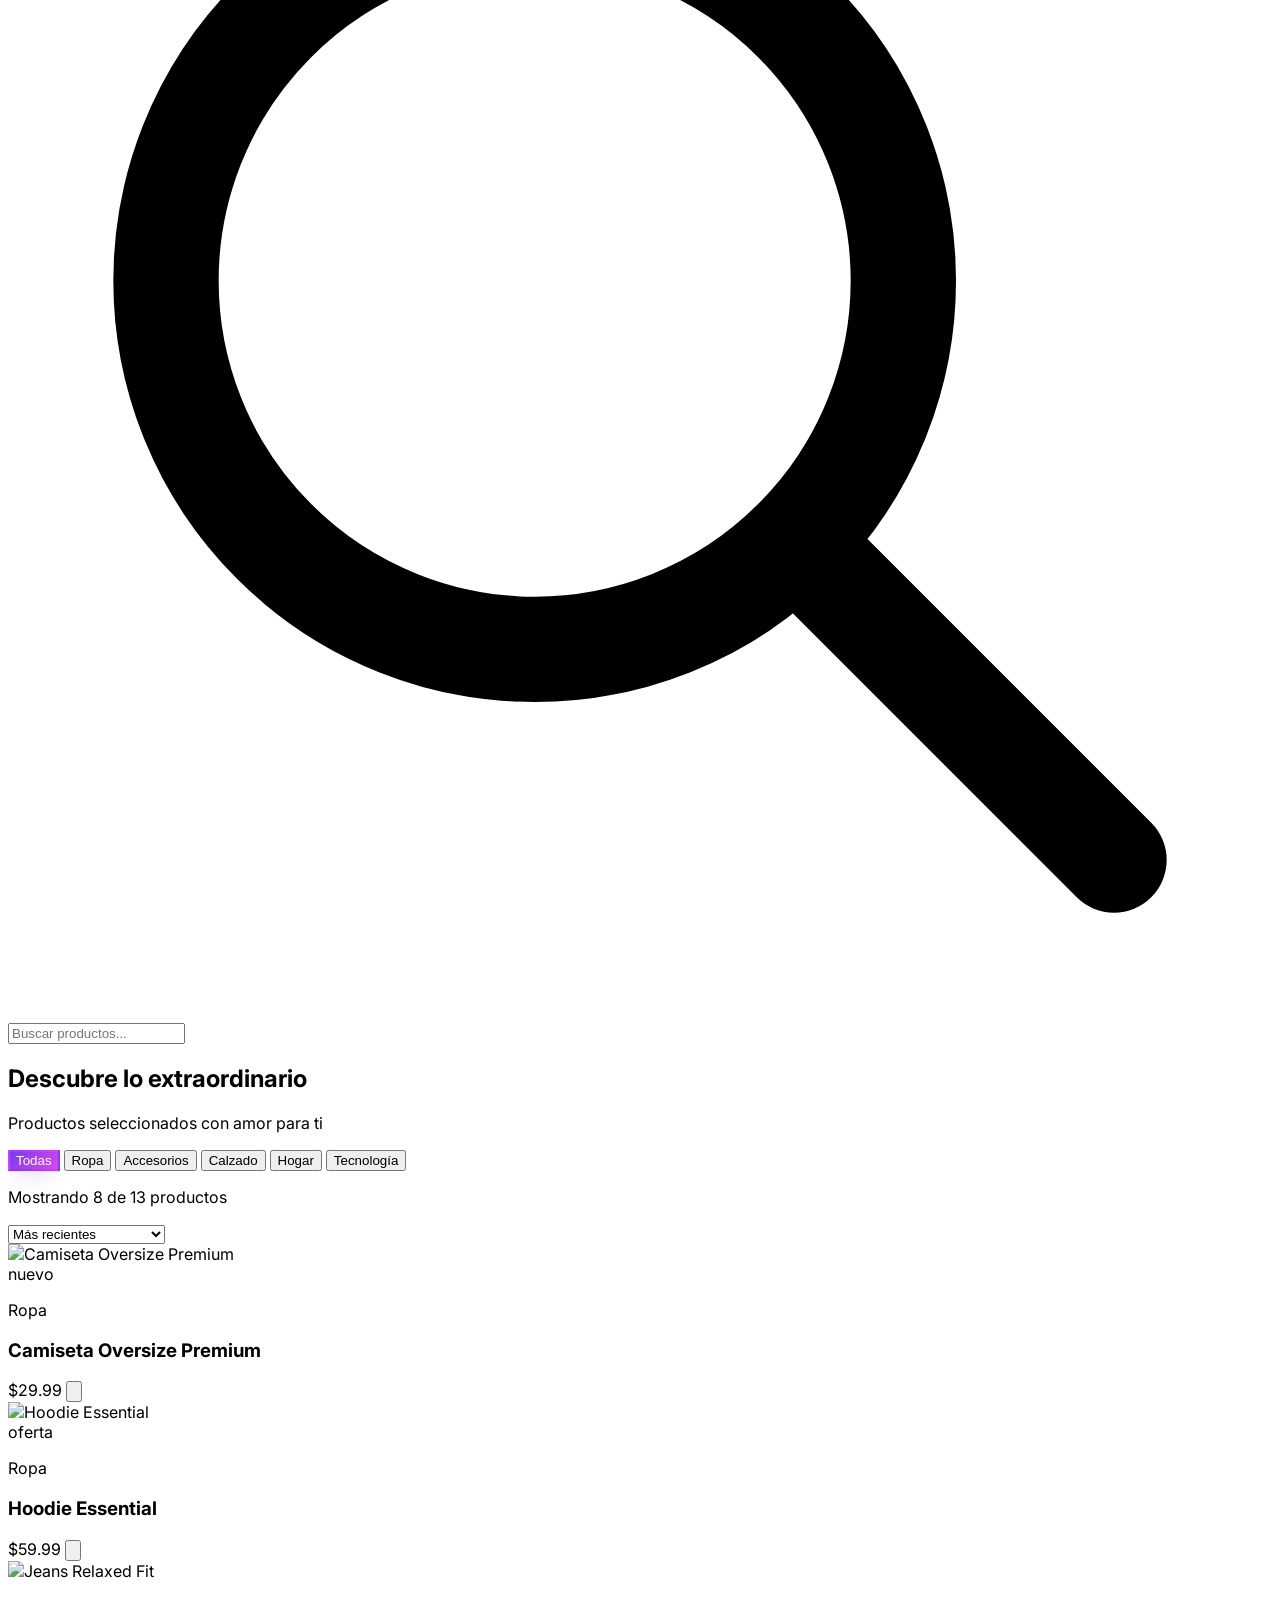
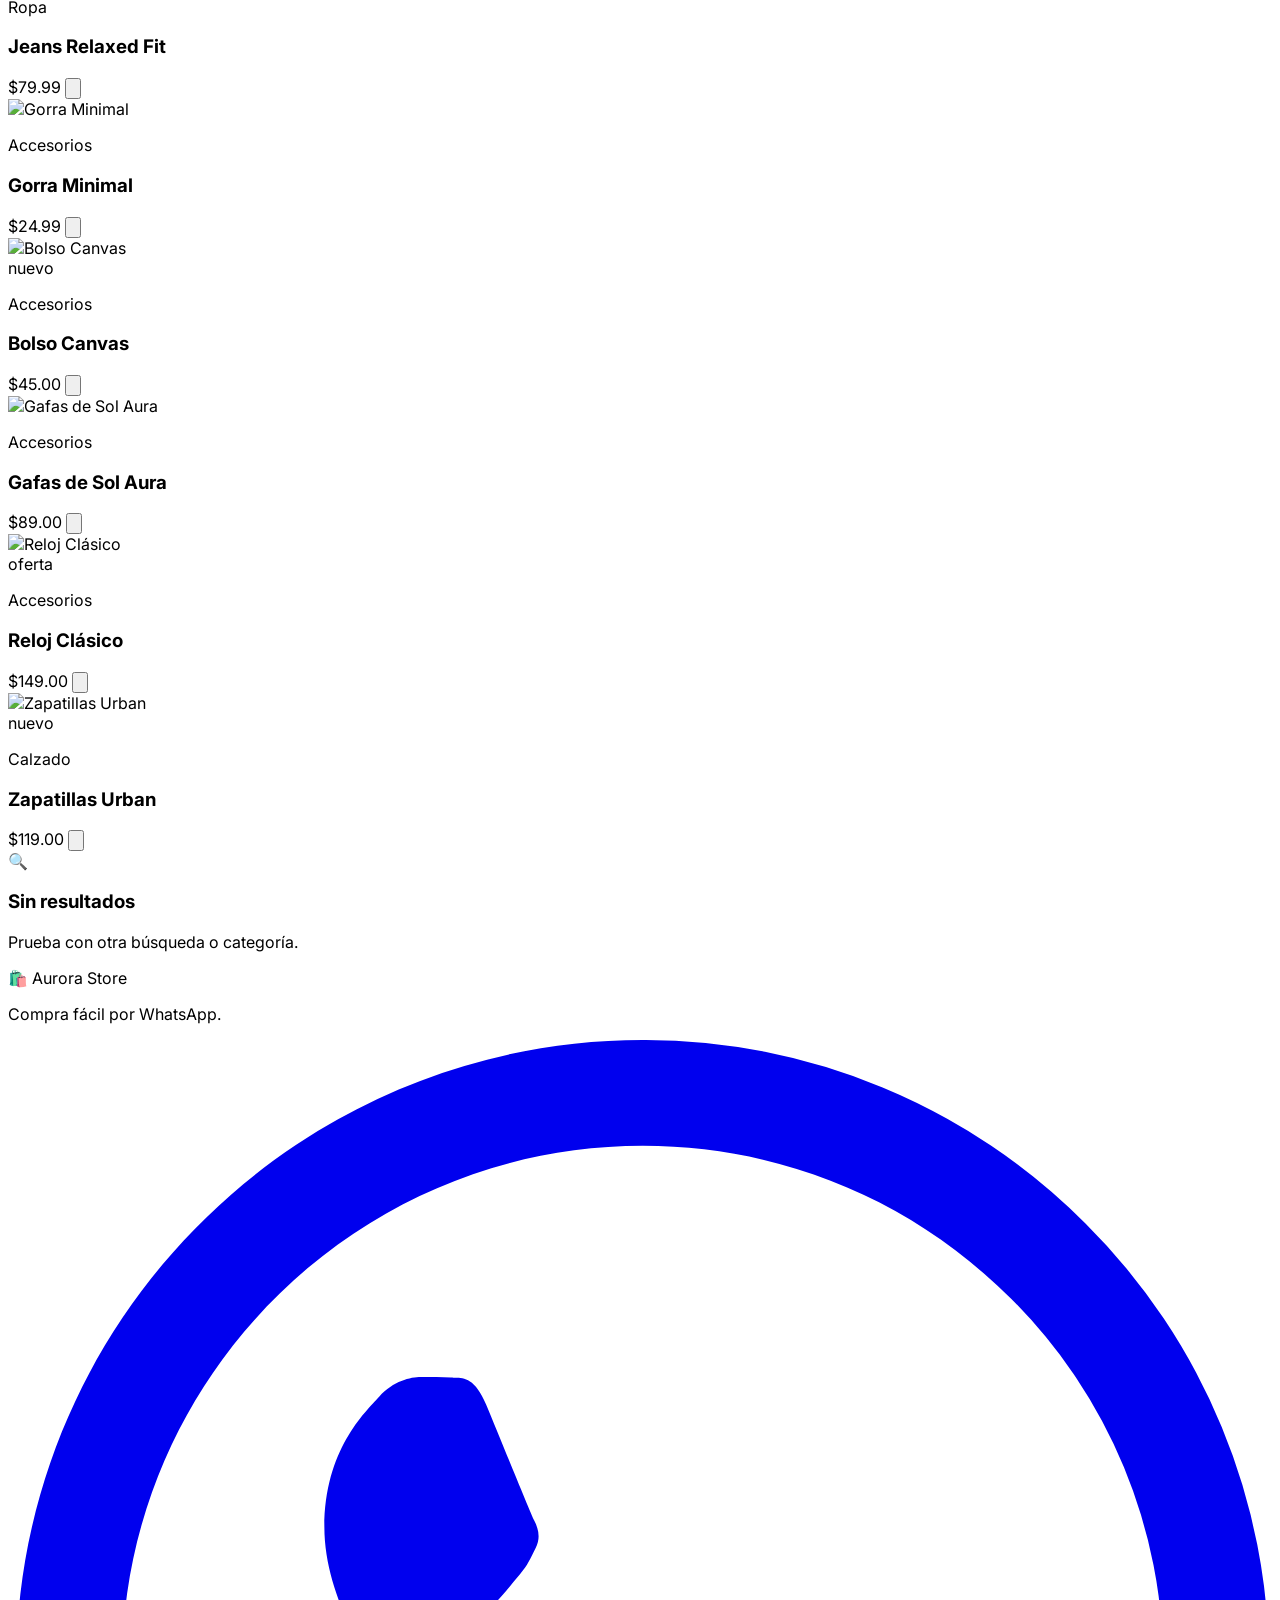
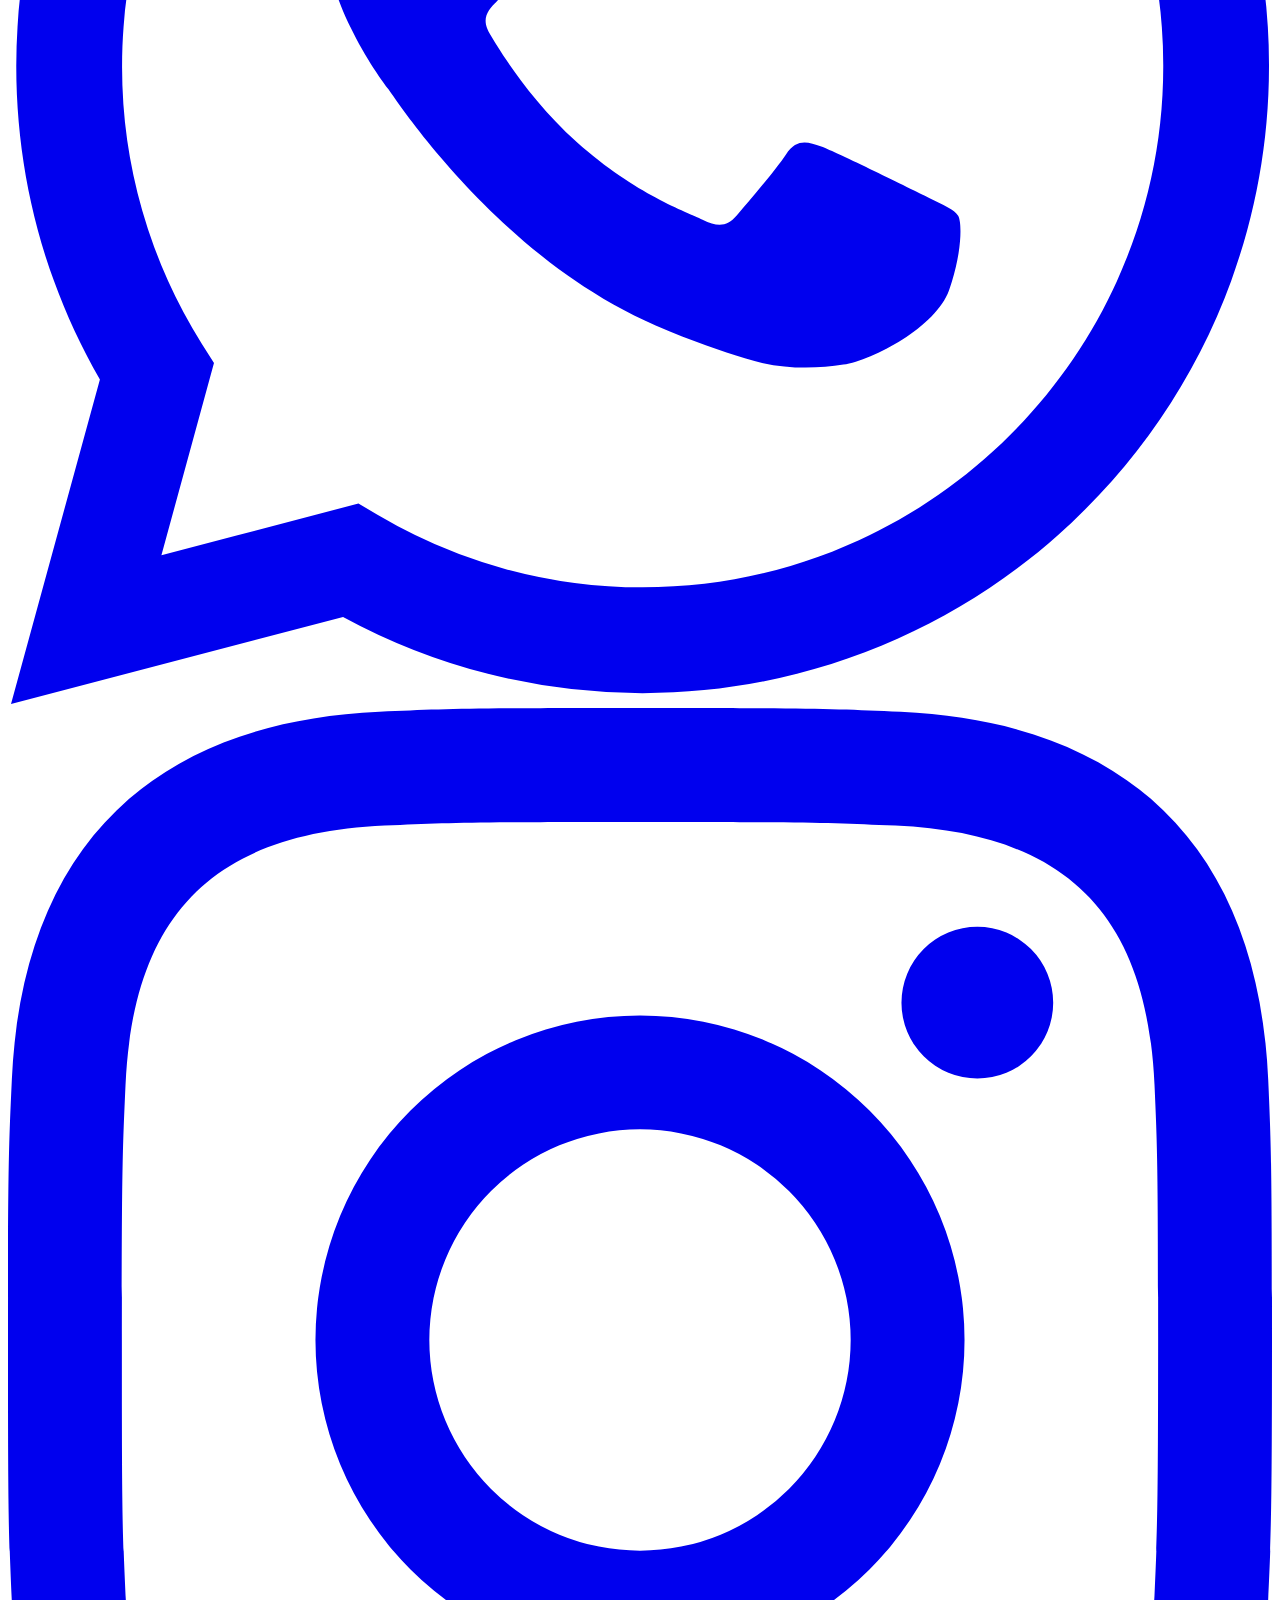
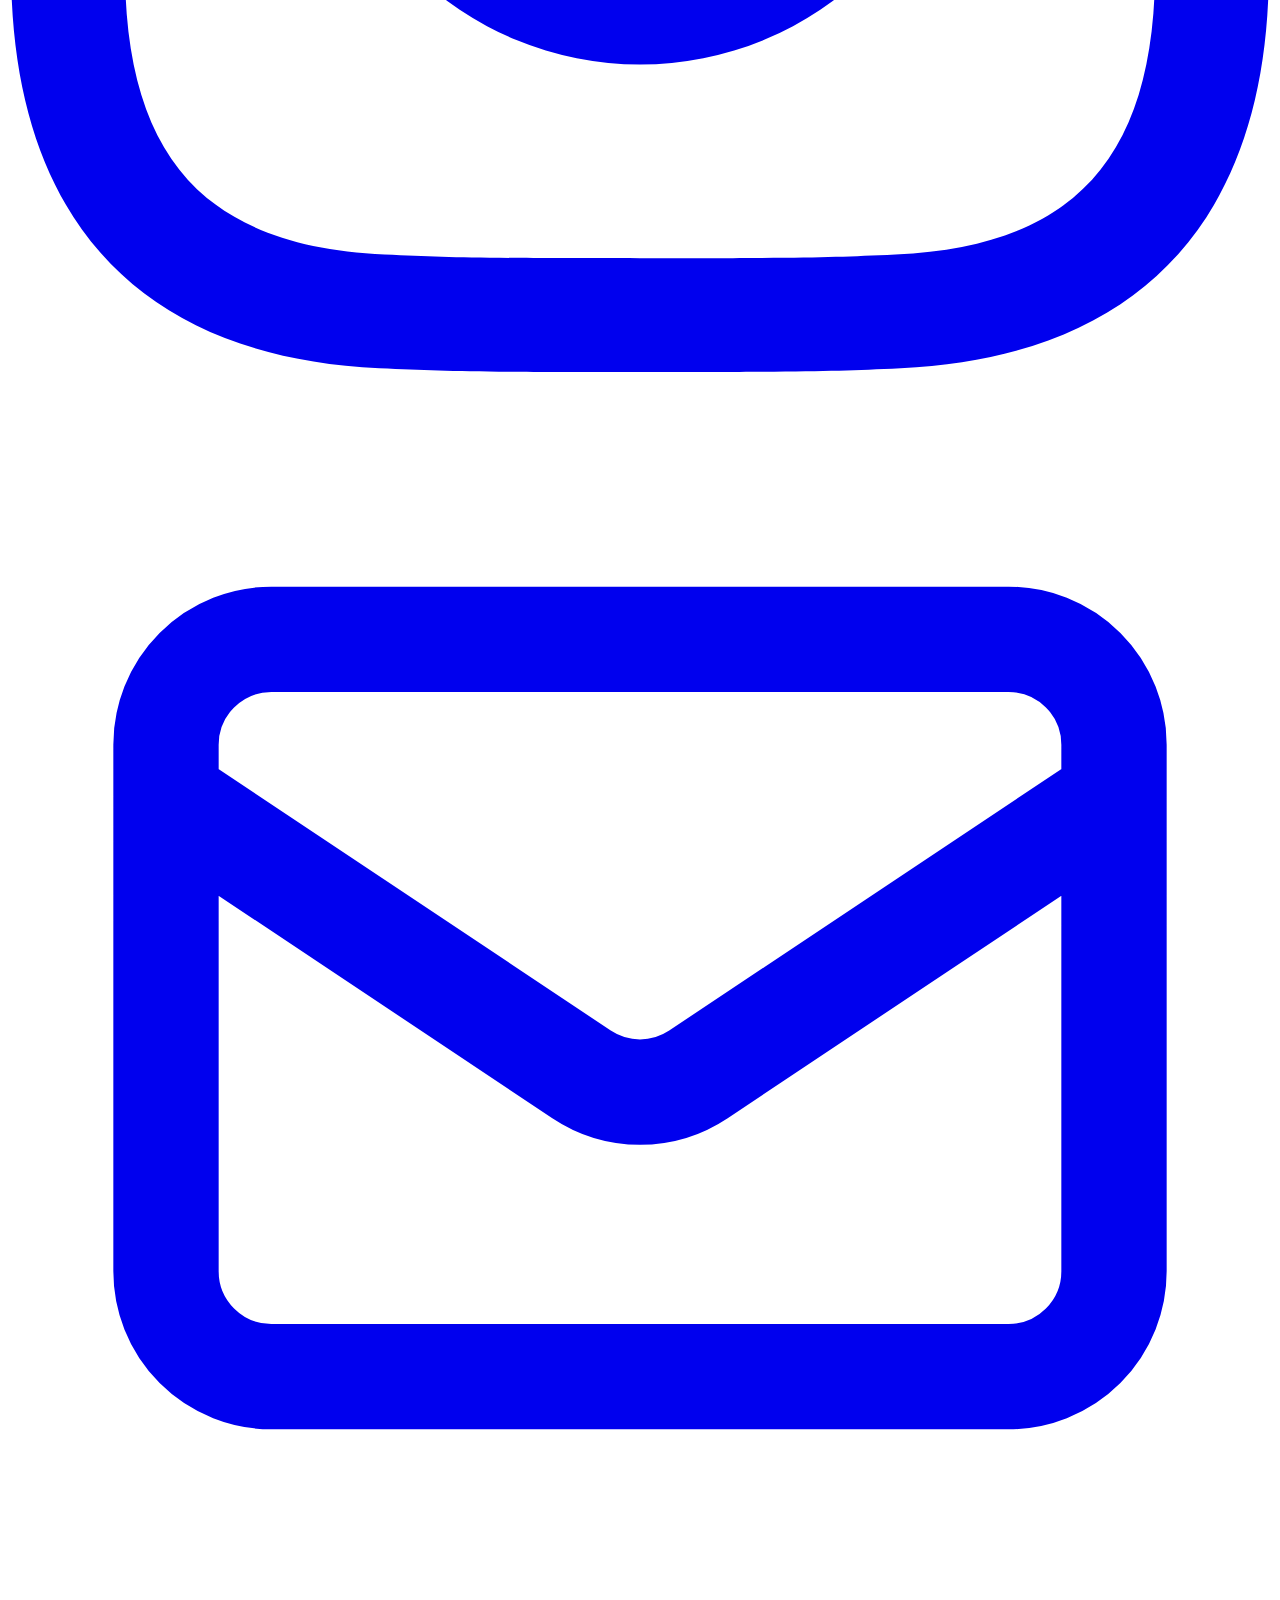
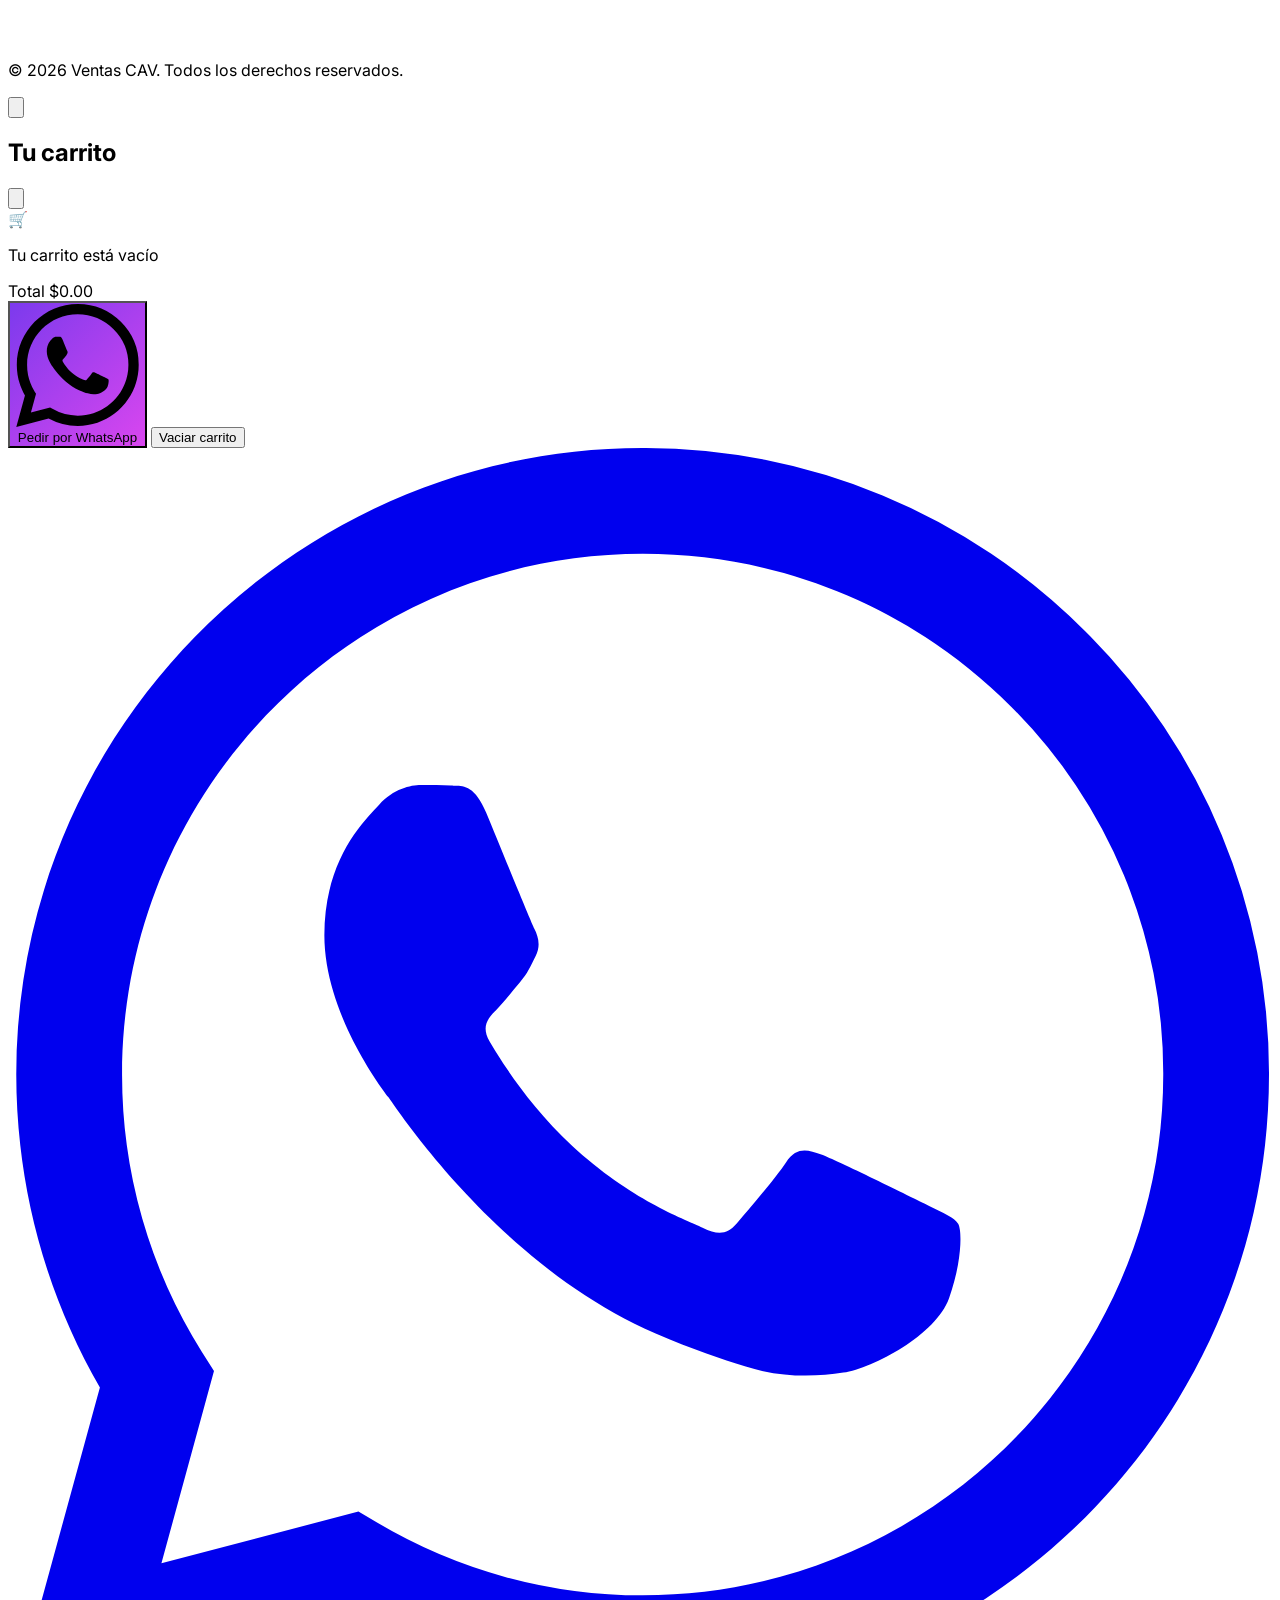
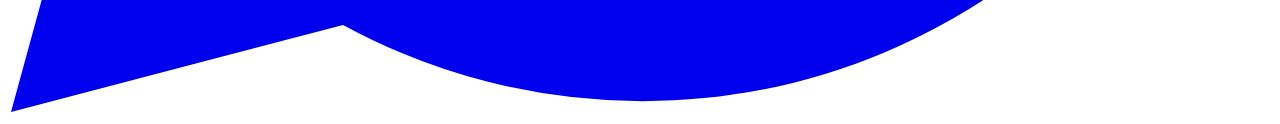
==== commit 4025f135: "Update index.html" ====
--- a/index.html
+++ b/index.html
@@ -136,7 +136,7 @@
     </div>
     <div class="sm:text-right">
       <div class="flex gap-3 sm:justify-end mb-3" id="footer-links"></div>
-      <p class="text-xs text-slate-400">© <span id="anio"></span> Aurora Store. Todos los derechos reservados.</p>
+      <p class="text-xs text-slate-400">© <span id="anio"></span> Ventas CAV. Todos los derechos reservados.</p>
     </div>
   </div>
 </footer>
@@ -179,9 +179,22 @@
   </div>
 </div>
 
+  <!-- ============ BOTÓN FLOTANTE WHATSAPP ============ -->
+<a id="btn-whatsapp-flotante"
+   href="https://wa.me/15404780618?text=Hola%20Ventas%20CAV%2C%20me%20interesa%20un%20producto"
+   target="_blank"
+   rel="noopener"
+   aria-label="Contactar por WhatsApp"
+   class="whatsapp-float fixed bottom-6 left-6 z-30 w-14 h-14 rounded-full bg-gradient-to-br from-green-500 to-green-600 text-white shadow-2xl flex items-center justify-center hover:scale-110 active:scale-95 transition-transform">
+  <svg class="w-7 h-7 relative z-10" viewBox="0 0 24 24" fill="currentColor">
+    <path d="M17.472 14.382c-.297-.149-1.758-.867-2.03-.967-.273-.099-.471-.148-.67.15-.197.297-.767.966-.94 1.164-.173.199-.347.223-.644.075-.297-.15-1.255-.463-2.39-1.475-.883-.788-1.48-1.761-1.653-2.059-.173-.297-.018-.458.13-.606.134-.133.298-.347.446-.52.149-.174.198-.298.298-.497.099-.198.05-.371-.025-.52-.075-.149-.669-1.612-.916-2.207-.242-.579-.487-.5-.669-.51-.173-.008-.371-.01-.57-.01-.198 0-.52.074-.792.372-.272.297-1.04 1.016-1.04 2.479 0 1.462 1.065 2.875 1.213 3.074.149.198 2.096 3.2 5.077 4.487.709.306 1.262.489 1.694.625.712.227 1.36.195 1.871.118.571-.085 1.758-.719 2.006-1.413.248-.694.248-1.289.173-1.413-.074-.124-.272-.198-.57-.347m-5.421 7.403h-.004a9.87 9.87 0 01-5.031-1.378l-.361-.214-3.741.982.998-3.648-.235-.374a9.86 9.86 0 01-1.51-5.26c.001-5.45 4.436-9.884 9.888-9.884 2.64 0 5.122 1.03 6.988 2.898a9.825 9.825 0 012.893 6.994c-.003 5.45-4.437 9.884-9.885 9.884m8.413-18.297A11.815 11.815 0 0012.05 0C5.495 0 .16 5.335.157 11.892c0 2.096.547 4.142 1.588 5.945L.057 24l6.305-1.654a11.882 11.882 0 005.683 1.448h.005c6.554 0 11.89-5.335 11.893-11.893a11.821 11.821 0 00-3.48-8.413Z"/>
+  </svg>
+  <span class="whatsapp-pulse"></span>
+</a>
+  
 <!-- ============ TOASTS ============ -->
 <div id="toasts" class="fixed top-20 right-4 z-[60] space-y-2"></div>
 
 <script src="js/app.js"></script>
 </body>
-</html>+</html>
